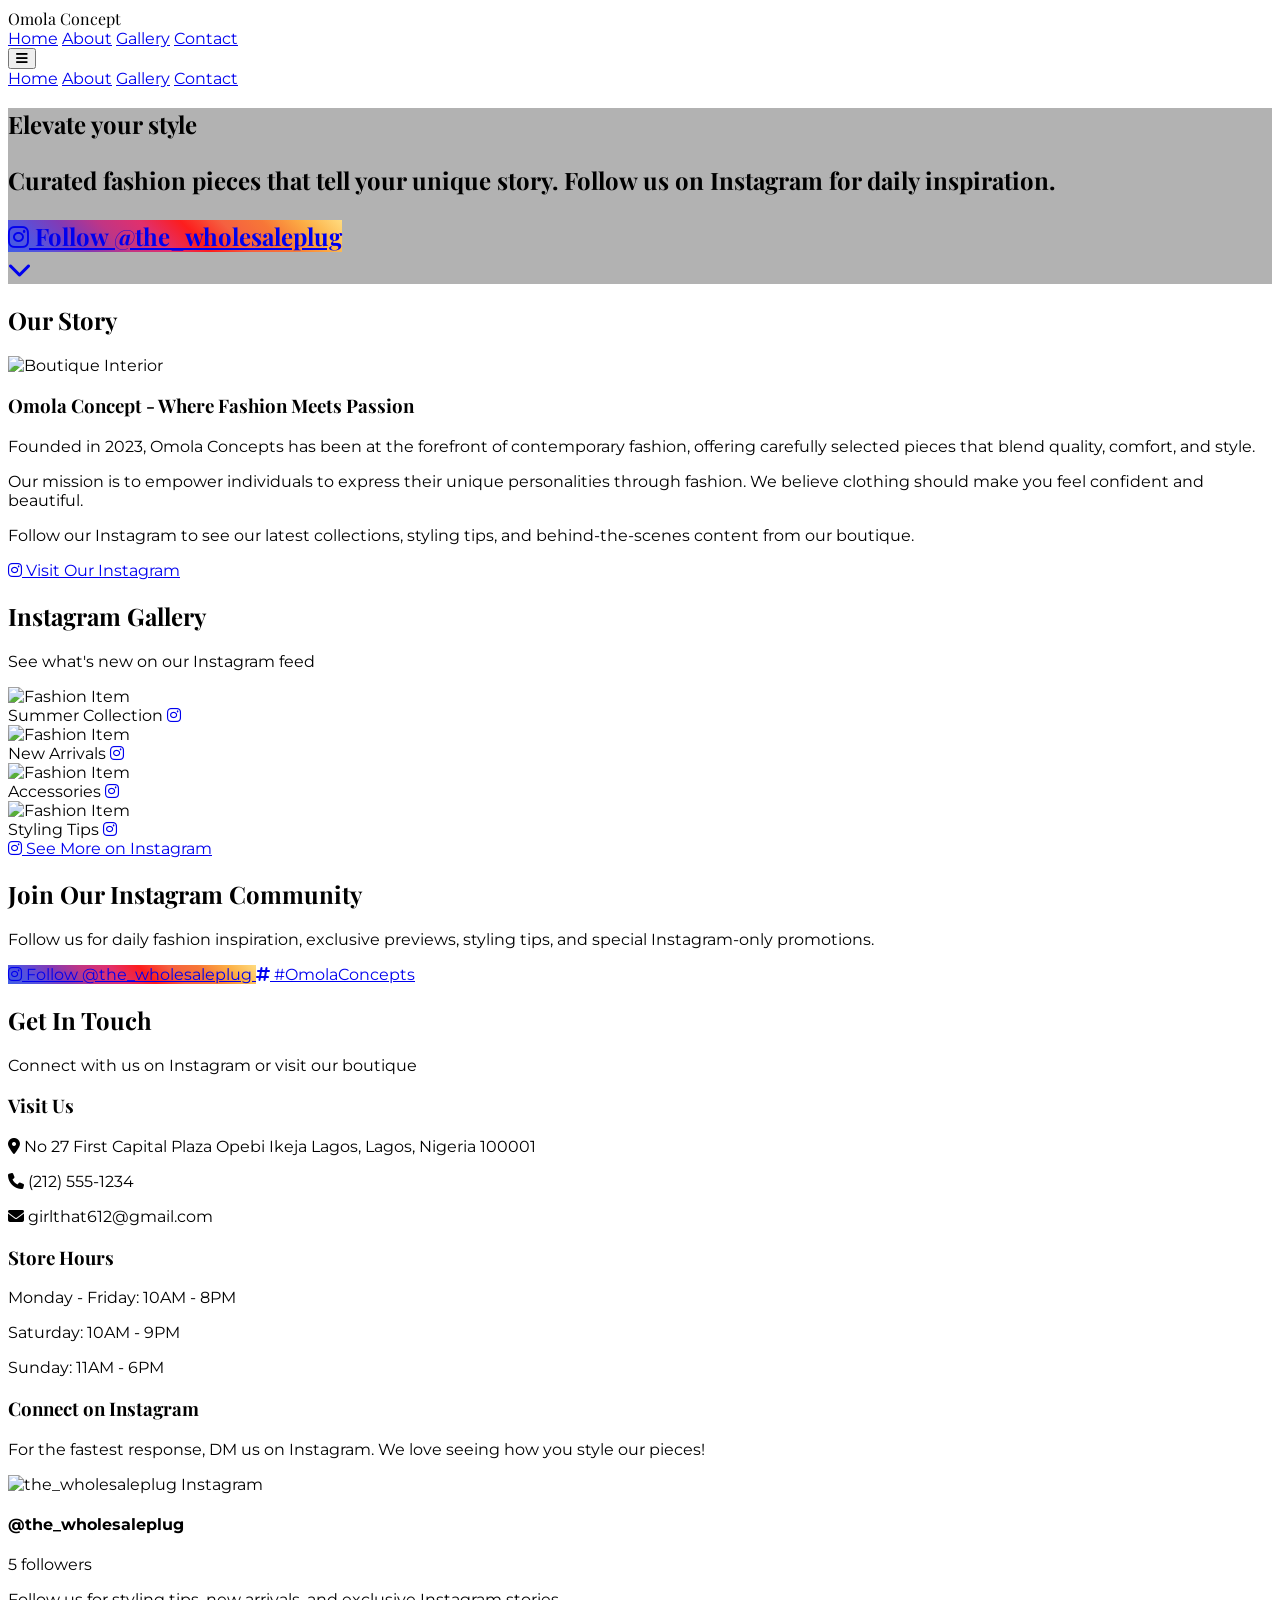
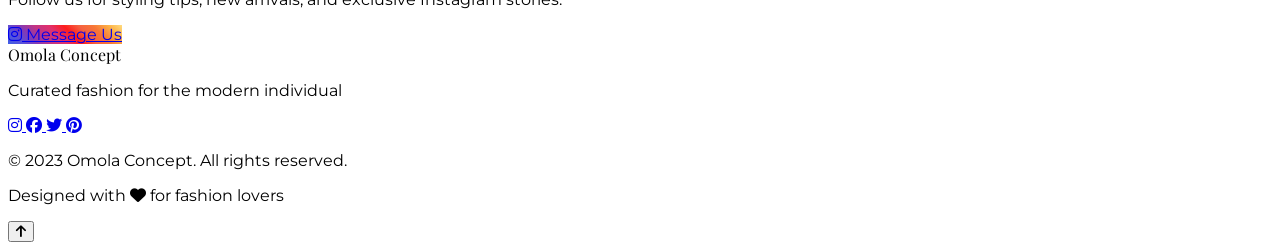
==== index.html @ a6a34a5b "Initial commit: Omola Concept website Moved from Iredia23/Project237, where it was stored as "Omola " ====
<!DOCTYPE html>
<html lang="en">
<head>
    <meta charset="UTF-8">
    <meta name="viewport" content="width=device-width, initial-scale=1.0">
    <title>Omola Concept | Fashion & Style</title>
    <script src="https://cdn.tailwindcss.com"></script>
    <link rel="stylesheet" href="https://cdnjs.cloudflare.com/ajax/libs/font-awesome/6.4.0/css/all.min.css">
    <style>
        @import url('https://fonts.googleapis.com/css2?family=Playfair+Display:wght@400;500;600;700&family=Montserrat:wght@300;400;500;600&display=swap');
        
        body {
            font-family: 'Montserrat', sans-serif;
            scroll-behavior: smooth;
        }
        
        .heading-font {
            font-family: 'Playfair Display', serif;
        }
        
        .hero-image {
            background-image: linear-gradient(rgba(0, 0, 0, 0.3), rgba(0, 0, 0, 0.3)), url('https://images.unsplash.com/photo-1483985988355-763728e1935b?ixlib=rb-4.0.3&ixid=M3wxMjA3fDB8MHxwaG90by1wYWdlfHx8fGVufDB8fHx8fA%3D%3D&auto=format&fit=crop&w=1470&q=80');
            background-size: cover;
            background-position: center;
            background-repeat: no-repeat;
        }
        
        .instagram-btn {
            background: linear-gradient(45deg, #405DE6, #5851DB, #833AB4, #C13584, #E1306C, #FD1D1D, #F56040, #F77737, #FCAF45, #FFDC80);
            transition: all 0.3s ease;
        }
        
        .instagram-btn:hover {
            transform: translateY(-3px);
            box-shadow: 0 10px 20px rgba(0, 0, 0, 0.2);
        }
        
        .gallery-item {
            transition: all 0.3s ease;
        }
        
        .gallery-item:hover {
            transform: scale(1.03);
        }
        
        .instagram-icon {
            animation: pulse 2s infinite;
        }
        
        @keyframes pulse {
            0% {
                transform: scale(1);
            }
            50% {
                transform: scale(1.1);
            }
            100% {
                transform: scale(1);
            }
        }
    </style>
</head>
<body class="bg-white text-gray-800">
    <!-- Navigation -->
    <nav class="fixed w-full bg-white shadow-md z-50">
        <div class="container mx-auto px-6 py-4">
            <div class="flex justify-between items-center">
                <div class="text-2xl font-bold heading-font text-pink-600">Omola Concept</div>
                <div class="hidden md:flex space-x-8">
                    <a href="#home" class="hover:text-pink-600 transition">Home</a>
                    <a href="#about" class="hover:text-pink-600 transition">About</a>
                    <a href="#gallery" class="hover:text-pink-600 transition">Gallery</a>
                    <a href="#contact" class="hover:text-pink-600 transition">Contact</a>
                </div>
                <div class="md:hidden">
                    <button id="menu-btn" class="text-gray-800 focus:outline-none">
                        <i class="fas fa-bars text-2xl"></i>
                    </button>
                </div>
            </div>
            <!-- Mobile Menu -->
            <div id="mobile-menu" class="hidden md:hidden mt-4">
                <a href="#home" class="block py-2 hover:text-pink-600 transition">Home</a>
                <a href="#about" class="block py-2 hover:text-pink-600 transition">About</a>
                <a href="#gallery" class="block py-2 hover:text-pink-600 transition">Gallery</a>
                <a href="#contact" class="block py-2 hover:text-pink-600 transition">Contact</a>
            </div>
        </div>
    </nav>

    <!-- Hero Section -->
    <section id="home" class="hero-image h-screen flex items-center justify-center text-white pt-16">
        <div class="container mx-auto px-6 text-center">
            <h1 class="heading-font text-4xl md:text-6xl font-bold mb-6">Elevate your style
            <p class="text-xl md:text-2xl mb-10 max-w-2xl mx-auto">Curated fashion pieces that tell your unique story. Follow us on Instagram for daily inspiration.</p>
            <a href="https://instagram.com/the_wholesaleplug" target="_blank" class="instagram-btn inline-block px-8 py-4 rounded-full text-white font-bold text-lg">
                <i class="fab fa-instagram mr-2 instagram-icon"></i> Follow @the_wholesaleplug
            </a>
            <div class="mt-16 animate-bounce">
                <a href="#about" class="text-white text-2xl"><i class="fas fa-chevron-down"></i></a>
            </div>
        </div>
    </section>

    <!-- About Section -->
    <section id="about" class="py-20 bg-gray-50">
        <div class="container mx-auto px-6">
            <div class="text-center mb-16">
                <h2 class="heading-font text-3xl md:text-4xl font-bold mb-4">Our Story</h2>
                <div class="w-20 h-1 bg-pink-600 mx-auto"></div>
            </div>
            <div class="flex flex-col md:flex-row items-center">
                <div class="md:w-1/2 mb-10 md:mb-0 md:pr-10">
                    <img src="https://images.unsplash.com/photo-1522335789203-aabd1fc54bc9?ixlib=rb-4.0.3&ixid=M3wxMjA3fDB8MHxwaG90by1wYWdlfHx8fGVufDB8fHx8fA%3D%3D&auto=format&fit=crop&w=1587&q=80" alt="Boutique Interior" class="rounded-lg shadow-xl w-full">
                </div>
                <div class="md:w-1/2">
                    <h3 class="heading-font text-2xl md:text-3xl font-bold mb-6">Omola Concept - Where Fashion Meets Passion</h3>
                    <p class="mb-6 text-gray-700">Founded in 2023, Omola Concepts has been at the forefront of contemporary fashion, offering carefully selected pieces that blend quality, comfort, and style.</p>
                    <p class="mb-6 text-gray-700">Our mission is to empower individuals to express their unique personalities through fashion. We believe clothing should make you feel confident and beautiful.</p>
                    <p class="mb-8 text-gray-700">Follow our Instagram to see our latest collections, styling tips, and behind-the-scenes content from our boutique.</p>
                    <a href="https://instagram.com/the_wholesaleplug" target="_blank" class="inline-block bg-pink-600 hover:bg-pink-700 text-white px-6 py-3 rounded-full transition">
                        <i class="fab fa-instagram mr-2"></i> Visit Our Instagram
                    </a>
                </div>
            </div>
        </div>
    </section>

    <!-- Instagram Gallery Section -->
    <section id="gallery" class="py-20 bg-white">
        <div class="container mx-auto px-6">
            <div class="text-center mb-16">
                <h2 class="heading-font text-3xl md:text-4xl font-bold mb-4">Instagram Gallery</h2>
                <p class="text-gray-600 mb-4">See what's new on our Instagram feed</p>
                <div class="w-20 h-1 bg-pink-600 mx-auto"></div>
            </div>
            <div class="grid grid-cols-1 sm:grid-cols-2 md:grid-cols-3 lg:grid-cols-4 gap-6">
                <!-- These would be replaced with actual Instagram feed via API in production -->
                <div class="gallery-item overflow-hidden rounded-lg shadow-md">
                    <img src="https://images.unsplash.com/photo-1490114538077-0a7f8cb49891?ixlib=rb-4.0.3&ixid=M3wxMjA3fDB8MHxwaG90by1wYWdlfHx8fGVufDB8fHx8fA%3D%3D&auto=format&fit=crop&w=1470&q=80" alt="Fashion Item" class="w-full h-64 object-cover">
                    <div class="p-4 bg-white">
                        <div class="flex justify-between items-center">
                            <span class="text-gray-600">Summer Collection</span>
                            <a href="https://instagram.com/the_wholesaleplug" target="_blank" class="text-pink-600 hover:text-pink-800"><i class="fab fa-instagram"></i></a>
                        </div>
                    </div>
                </div>
                <div class="gallery-item overflow-hidden rounded-lg shadow-md">
                    <img src="https://images.unsplash.com/photo-1525507119028-ed4c629a60a3?ixlib=rb-4.0.3&ixid=M3wxMjA3fDB8MHxwaG90by1wYWdlfHx8fGVufDB8fHx8fA%3D%3D&auto=format&fit=crop&w=1470&q=80" alt="Fashion Item" class="w-full h-64 object-cover">
                    <div class="p-4 bg-white">
                        <div class="flex justify-between items-center">
                            <span class="text-gray-600">New Arrivals</span>
                            <a href="https://instagram.com/the_wholesaleplug" target="_blank" class="text-pink-600 hover:text-pink-800"><i class="fab fa-instagram"></i></a>
                        </div>
                    </div>
                </div>
                <div class="gallery-item overflow-hidden rounded-lg shadow-md">
                    <img src="https://images.unsplash.com/photo-1551232864-3f0890e580d9?ixlib=rb-4.0.3&ixid=M3wxMjA3fDB8MHxwaG90by1wYWdlfHx8fGVufDB8fHx8fA%3D%3D&auto=format&fit=crop&w=687&q=80" alt="Fashion Item" class="w-full h-64 object-cover">
                    <div class="p-4 bg-white">
                        <div class="flex justify-between items-center">
                            <span class="text-gray-600">Accessories</span>
                            <a href="https://instagram.com/the_wholesaleplug" target="_blank" class="text-pink-600 hover:text-pink-800"><i class="fab fa-instagram"></i></a>
                        </div>
                    </div>
                </div>
                <div class="gallery-item overflow-hidden rounded-lg shadow-md">
                    <img src="https://images.unsplash.com/photo-1554412933-514a83d2f3c8?ixlib=rb-4.0.3&ixid=M3wxMjA3fDB8MHxwaG90by1wYWdlfHx8fGVufDB8fHx8fA%3D%3D&auto=format&fit=crop&w=1472&q=80" alt="Fashion Item" class="w-full h-64 object-cover">
                    <div class="p-4 bg-white">
                        <div class="flex justify-between items-center">
                            <span class="text-gray-600">Styling Tips</span>
                            <a href="https://instagram.com/the_wholesaleplug" target="_blank" class="text-pink-600 hover:text-pink-800"><i class="fab fa-instagram"></i></a>
                        </div>
                    </div>
                </div>
            </div>
            <div class="text-center mt-12">
                <a href="https://instagram.com/the_wholesaleplug" target="_blank" class="inline-block bg-black hover:bg-gray-800 text-white px-8 py-4 rounded-full text-lg font-bold transition">
                    <i class="fab fa-instagram mr-2"></i> See More on Instagram
                </a>
            </div>
        </div>
    </section>

    <!-- Instagram CTA Section -->
    <section class="py-20 bg-gradient-to-r from-pink-500 to-purple-600 text-white">
        <div class="container mx-auto px-6 text-center">
            <div class="max-w-3xl mx-auto">
                <h2 class="heading-font text-3xl md:text-4xl font-bold mb-6">Join Our Instagram Community</h2>
                <p class="text-xl mb-10">Follow us for daily fashion inspiration, exclusive previews, styling tips, and special Instagram-only promotions.</p>
                <div class="flex flex-col sm:flex-row justify-center space-y-4 sm:space-y-0 sm:space-x-6">
                    <a href="https://instagram.com/the_wholesaleplug" target="_blank" class="instagram-btn inline-block px-8 py-4 rounded-full text-white font-bold text-lg">
                        <i class="fab fa-instagram mr-2"></i> Follow @the_wholesaleplug
                    </a>
                    <a href="https://instagram.com/the_wholesaleplug" target="_blank" class="bg-white hover:bg-gray-100 text-pink-600 px-8 py-4 rounded-full font-bold text-lg transition">
                        <i class="fas fa-hashtag mr-2"></i> #OmolaConcepts
                    </a>
                </div>
            </div>
        </div>
    </section>

    <!-- Contact Section -->
    <section id="contact" class="py-20 bg-gray-50">
        <div class="container mx-auto px-6">
            <div class="text-center mb-16">
                <h2 class="heading-font text-3xl md:text-4xl font-bold mb-4">Get In Touch</h2>
                <p class="text-gray-600 mb-4">Connect with us on Instagram or visit our boutique</p>
                <div class="w-20 h-1 bg-pink-600 mx-auto"></div>
            </div>
            <div class="flex flex-col md:flex-row">
                <div class="md:w-1/2 mb-10 md:mb-0 md:pr-10">
                    <h3 class="heading-font text-2xl font-bold mb-6">Visit Us</h3>
                    <p class="mb-6 text-gray-700"><i class="fas fa-map-marker-alt mr-3 text-pink-600"></i> No 27 First Capital Plaza Opebi Ikeja Lagos, Lagos, Nigeria 100001</p>
                    <p class="mb-6 text-gray-700"><i class="fas fa-phone mr-3 text-pink-600"></i> (212) 555-1234</p>
                    <p class="mb-6 text-gray-700"><i class="fas fa-envelope mr-3 text-pink-600"></i> girlthat612@gmail.com</p>
                    <h3 class="heading-font text-2xl font-bold mb-6 mt-10">Store Hours</h3>
                    <p class="mb-2 text-gray-700">Monday - Friday: 10AM - 8PM</p>
                    <p class="mb-2 text-gray-700">Saturday: 10AM - 9PM</p>
                    <p class="text-gray-700">Sunday: 11AM - 6PM</p>
                </div>
                <div class="md:w-1/2">
                    <h3 class="heading-font text-2xl font-bold mb-6">Connect on Instagram</h3>
                    <p class="mb-6 text-gray-700">For the fastest response, DM us on Instagram. We love seeing how you style our pieces!</p>
                    <div class="bg-white p-6 rounded-lg shadow-md">
                        <div class="flex items-center mb-6">
                            <div class="w-16 h-16 rounded-full overflow-hidden border-2 border-pink-600">
                                <img src="https://images.unsplash.com/photo-1529626455594-4ff0802cfb7e?ixlib=rb-4.0.3&ixid=M3wxMjA3fDB8MHxwaG90by1wYWdlfHx8fGVufDB8fHx8fA%3D%3D&auto=format&fit=crop&w=687&q=80" alt="the_wholesaleplug Instagram" class="w-full h-full object-cover">
                            </div>
                            <div class="ml-4">
                                <h4 class="font-bold">@the_wholesaleplug</h4>
                                <p class="text-gray-600 text-sm">5 followers</p>
                            </div>
                        </div>
                        <p class="mb-6 text-gray-700">Follow us for styling tips, new arrivals, and exclusive Instagram stories.</p>
                        <a href="https://instagram.com/the_wholesaleplug" target="_blank" class="block text-center instagram-btn px-6 py-3 rounded-full text-white font-bold">
                            <i class="fab fa-instagram mr-2"></i> Message Us
                        </a>
                    </div>
                </div>
            </div>
        </div>
    </section>

    <!-- Footer -->
    <footer class="bg-gray-900 text-white py-12">
        <div class="container mx-auto px-6">
            <div class="flex flex-col md:flex-row justify-between items-center">
                <div class="mb-6 md:mb-0">
                    <div class="text-2xl font-bold heading-font text-pink-400 mb-2">Omola Concept</div>
                    <p class="text-gray-400">Curated fashion for the modern individual</p>
                </div>
                <div class="flex space-x-6 mb-6 md:mb-0">
                    <a href="https://instagram.com/belleboutique" target="_blank" class="text-2xl text-pink-400 hover:text-pink-300 transition">
                        <i class="fab fa-instagram"></i>
                    </a>
                    <a href="#" class="text-2xl text-gray-400 hover:text-white transition">
                        <i class="fab fa-facebook"></i>
                    </a>
                    <a href="#" class="text-2xl text-gray-400 hover:text-white transition">
                        <i class="fab fa-twitter"></i>
                    </a>
                    <a href="#" class="text-2xl text-gray-400 hover:text-white transition">
                        <i class="fab fa-pinterest"></i>
                    </a>
                </div>
                <div class="text-center md:text-right">
                    <p class="text-gray-400 mb-2">© 2023 Omola Concept. All rights reserved.</p>
                    <p class="text-gray-400 text-sm">Designed with <i class="fas fa-heart text-pink-400"></i> for fashion lovers</p>
                </div>
            </div>
        </div>
    </footer>

    <!-- Back to Top Button -->
    <button id="back-to-top" class="fixed bottom-8 right-8 bg-pink-600 text-white w-12 h-12 rounded-full shadow-lg hidden">
        <i class="fas fa-arrow-up"></i>
    </button>

    <script>
        // Mobile Menu Toggle
        const menuBtn = document.getElementById('menu-btn');
        const mobileMenu = document.getElementById('mobile-menu');
        
        menuBtn.addEventListener('click', () => {
            mobileMenu.classList.toggle('hidden');
        });
        
        // Back to Top Button
        const backToTopBtn = document.getElementById('back-to-top');
        
        window.addEventListener('scroll', () => {
            if (window.pageYOffset > 300) {
                backToTopBtn.classList.remove('hidden');
            } else {
                backToTopBtn.classList.add('hidden');
            }
        });
        
        backToTopBtn.addEventListener('click', () => {
            window.scrollTo({
                top: 0,
                behavior: 'smooth'
            });
        });
        
        // Smooth scrolling for navigation links
        document.querySelectorAll('a[href^="#"]').forEach(anchor => {
            anchor.addEventListener('click', function(e) {
                e.preventDefault();
                
                const targetId = this.getAttribute('href');
                const targetElement = document.querySelector(targetId);
                
                if (targetElement) {
                    window.scrollTo({
                        top: targetElement.offsetTop - 80,
                        behavior: 'smooth'
                    });
                    
                    // Close mobile menu if open
                    if (!mobileMenu.classList.contains('hidden')) {
                        mobileMenu.classList.add('hidden');
                    }
                }
            });
        });
        
        // Instagram button animation on hover
        const instagramBtns = document.querySelectorAll('.instagram-btn');
        
        instagramBtns.forEach(btn => {
            btn.addEventListener('mouseenter', () => {
                btn.querySelector('i').classList.add('animate-pulse');
            });
            
            btn.addEventListener('mouseleave', () => {
                btn.querySelector('i').classList.remove('animate-pulse');
            });
        });
    </script>
</body>
</html>
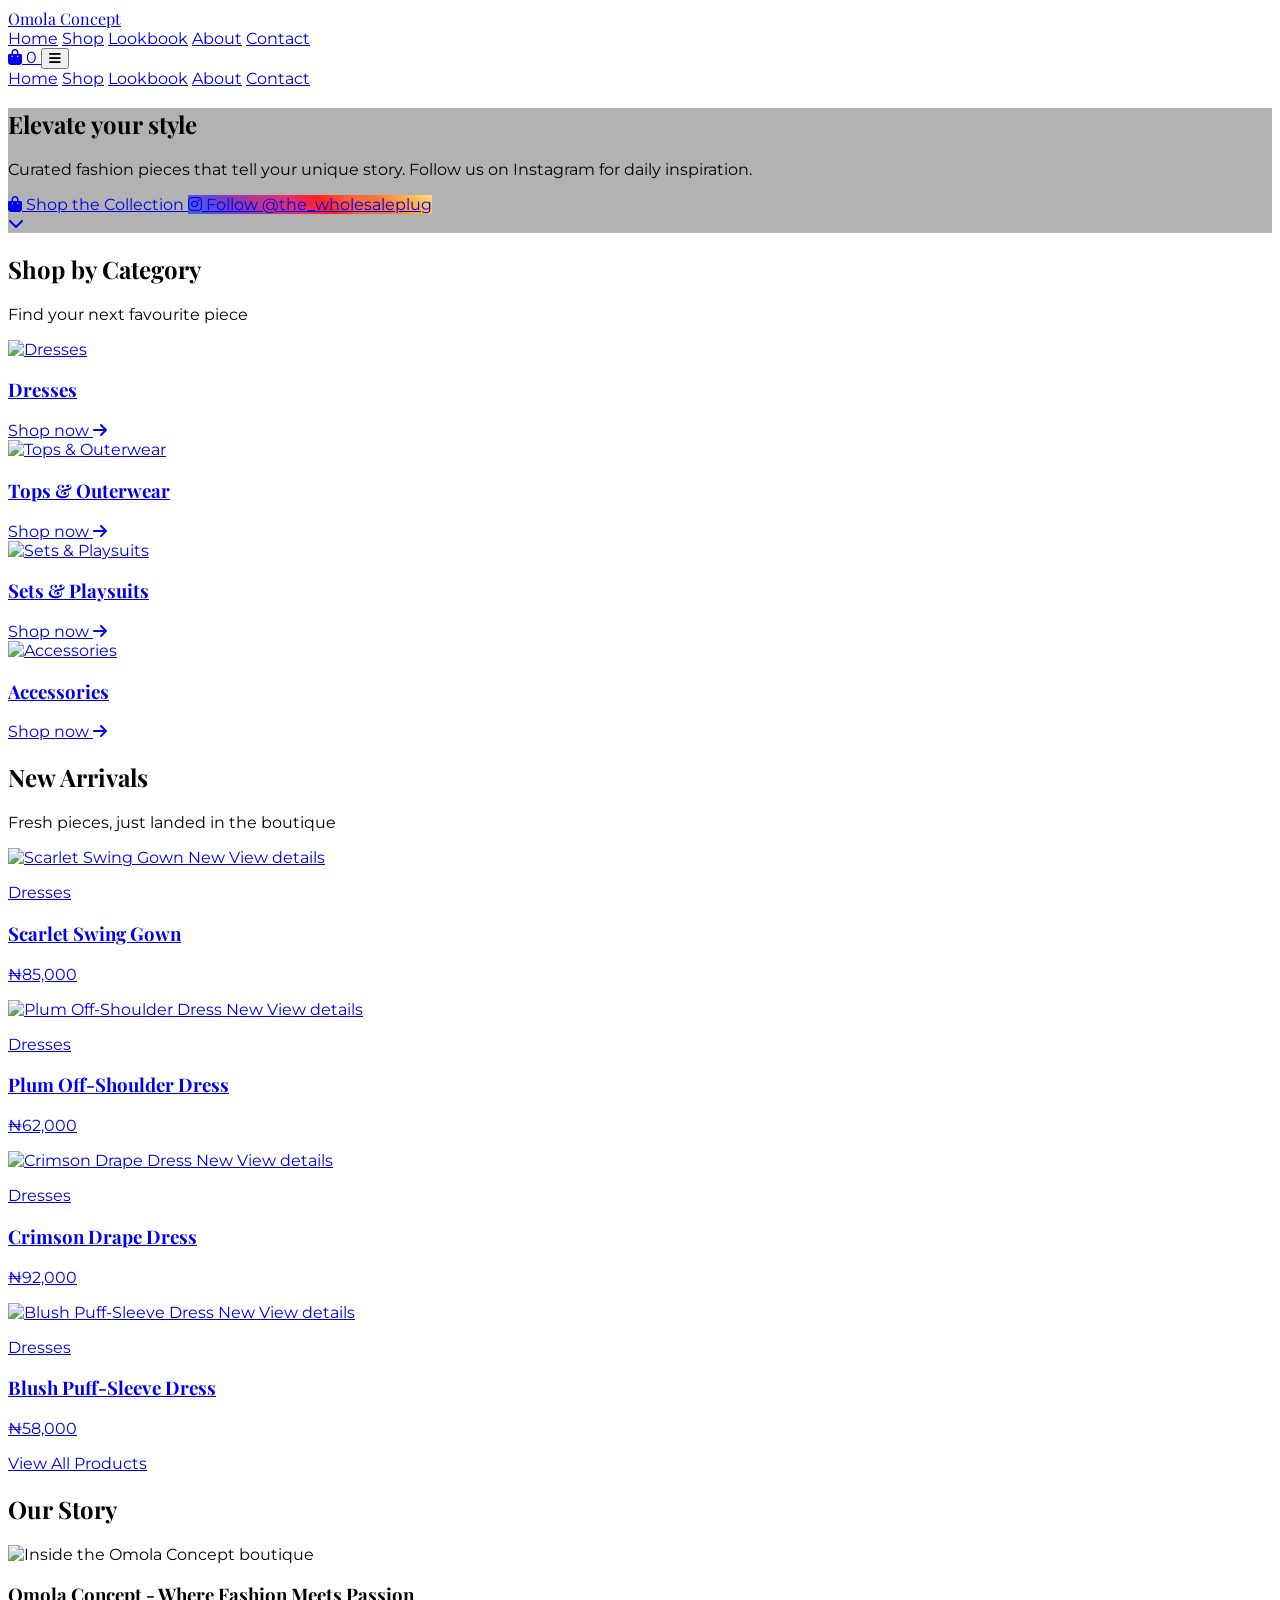
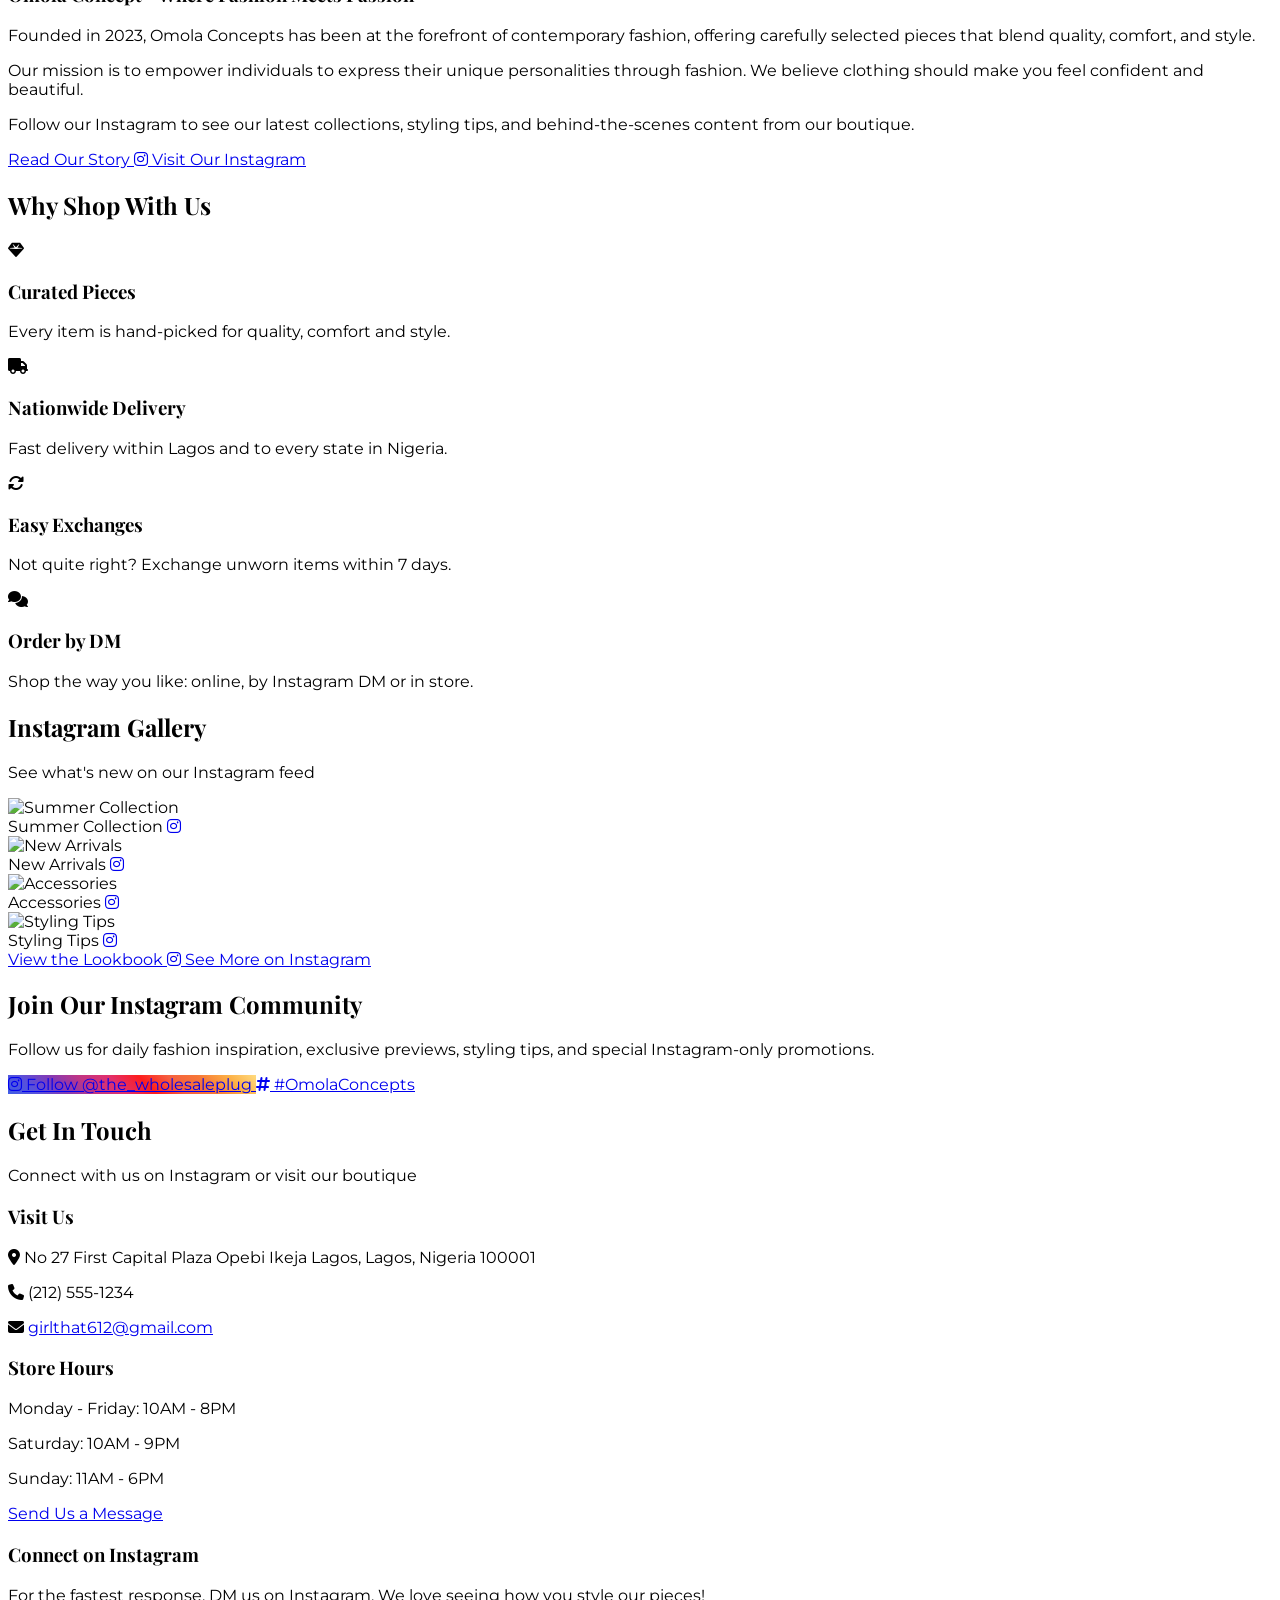
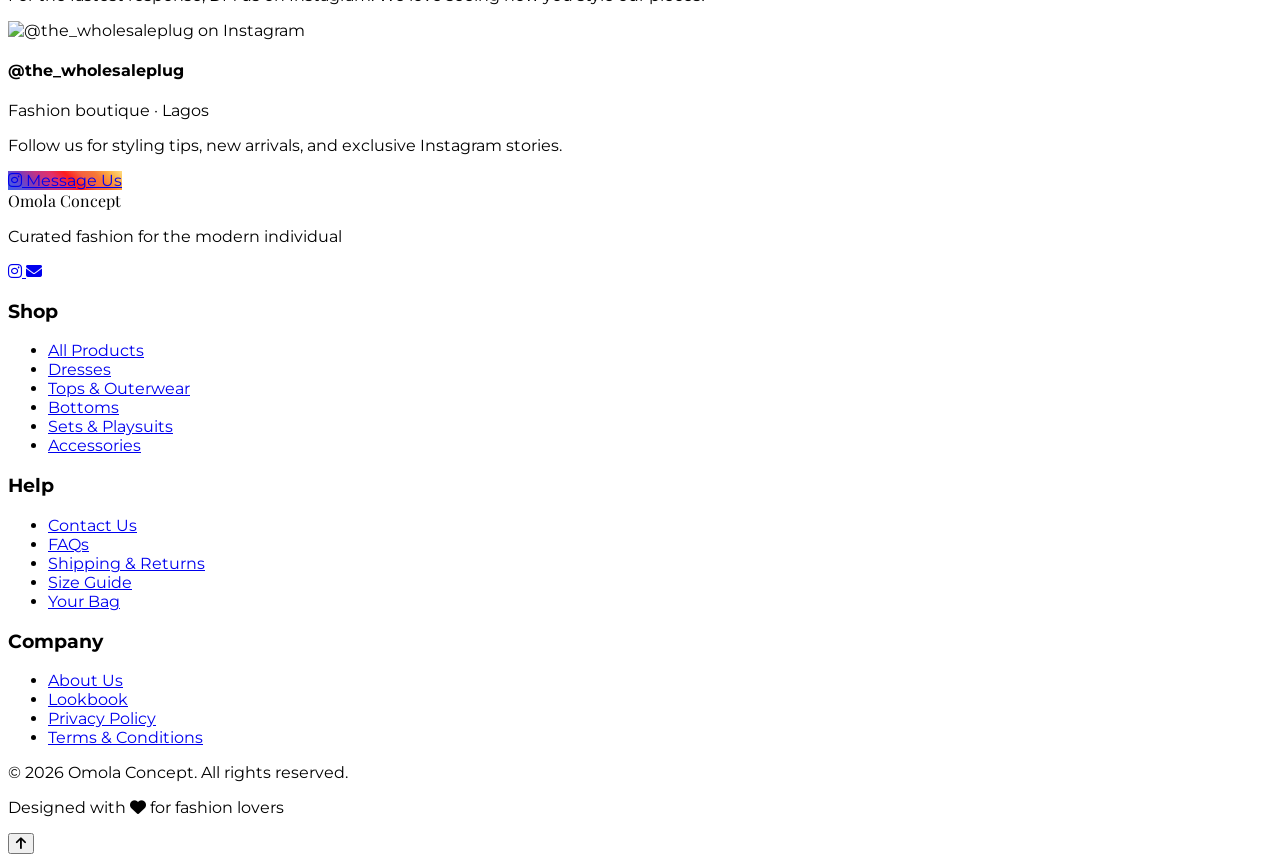
==== commit b735c97d: "Build the full Omola Concept website Expand the single landing page into a complete boutique website" ====
--- a/index.html
+++ b/index.html
@@ -3,87 +3,52 @@
 <head>
     <meta charset="UTF-8">
     <meta name="viewport" content="width=device-width, initial-scale=1.0">
-    <title>Omola Concept | Fashion & Style</title>
+    <title>Omola Concept | Fashion &amp; Style</title>
+    <meta name="description" content="Omola Concept is a Lagos fashion boutique offering curated dresses, tops, sets and accessories. Shop online, by Instagram DM or in store.">
+    <meta property="og:type" content="website">
+    <meta property="og:site_name" content="Omola Concept">
+    <meta property="og:title" content="Omola Concept | Fashion &amp; Style">
+    <meta property="og:description" content="Omola Concept is a Lagos fashion boutique offering curated dresses, tops, sets and accessories. Shop online, by Instagram DM or in store.">
+    <meta property="og:image" content="https://images.unsplash.com/photo-1483985988355-763728e1935b?ixlib=rb-4.0.3&auto=format&fit=crop&w=1200&q=80">
+    <meta name="theme-color" content="#db2777">
+    <link rel="icon" href="assets/img/favicon.svg" type="image/svg+xml">
     <script src="https://cdn.tailwindcss.com"></script>
     <link rel="stylesheet" href="https://cdnjs.cloudflare.com/ajax/libs/font-awesome/6.4.0/css/all.min.css">
-    <style>
-        @import url('https://fonts.googleapis.com/css2?family=Playfair+Display:wght@400;500;600;700&family=Montserrat:wght@300;400;500;600&display=swap');
-        
-        body {
-            font-family: 'Montserrat', sans-serif;
-            scroll-behavior: smooth;
-        }
-        
-        .heading-font {
-            font-family: 'Playfair Display', serif;
-        }
-        
-        .hero-image {
-            background-image: linear-gradient(rgba(0, 0, 0, 0.3), rgba(0, 0, 0, 0.3)), url('https://images.unsplash.com/photo-1483985988355-763728e1935b?ixlib=rb-4.0.3&ixid=M3wxMjA3fDB8MHxwaG90by1wYWdlfHx8fGVufDB8fHx8fA%3D%3D&auto=format&fit=crop&w=1470&q=80');
-            background-size: cover;
-            background-position: center;
-            background-repeat: no-repeat;
-        }
-        
-        .instagram-btn {
-            background: linear-gradient(45deg, #405DE6, #5851DB, #833AB4, #C13584, #E1306C, #FD1D1D, #F56040, #F77737, #FCAF45, #FFDC80);
-            transition: all 0.3s ease;
-        }
-        
-        .instagram-btn:hover {
-            transform: translateY(-3px);
-            box-shadow: 0 10px 20px rgba(0, 0, 0, 0.2);
-        }
-        
-        .gallery-item {
-            transition: all 0.3s ease;
-        }
-        
-        .gallery-item:hover {
-            transform: scale(1.03);
-        }
-        
-        .instagram-icon {
-            animation: pulse 2s infinite;
-        }
-        
-        @keyframes pulse {
-            0% {
-                transform: scale(1);
-            }
-            50% {
-                transform: scale(1.1);
-            }
-            100% {
-                transform: scale(1);
-            }
-        }
-    </style>
+    <link rel="preconnect" href="https://fonts.googleapis.com">
+    <link rel="preconnect" href="https://fonts.gstatic.com" crossorigin>
+    <link rel="stylesheet" href="https://fonts.googleapis.com/css2?family=Playfair+Display:wght@400;500;600;700&family=Montserrat:wght@300;400;500;600&display=swap">
+    <link rel="stylesheet" href="assets/css/styles.css">
 </head>
 <body class="bg-white text-gray-800">
     <!-- Navigation -->
     <nav class="fixed w-full bg-white shadow-md z-50">
         <div class="container mx-auto px-6 py-4">
             <div class="flex justify-between items-center">
-                <div class="text-2xl font-bold heading-font text-pink-600">Omola Concept</div>
+                <a href="index.html" class="text-2xl font-bold heading-font text-pink-600">Omola Concept</a>
                 <div class="hidden md:flex space-x-8">
-                    <a href="#home" class="hover:text-pink-600 transition">Home</a>
-                    <a href="#about" class="hover:text-pink-600 transition">About</a>
-                    <a href="#gallery" class="hover:text-pink-600 transition">Gallery</a>
-                    <a href="#contact" class="hover:text-pink-600 transition">Contact</a>
-                </div>
-                <div class="md:hidden">
-                    <button id="menu-btn" class="text-gray-800 focus:outline-none">
+                    <a href="index.html" class="text-pink-600 font-semibold transition" aria-current="page">Home</a>
+                    <a href="shop.html" class="hover:text-pink-600 transition">Shop</a>
+                    <a href="lookbook.html" class="hover:text-pink-600 transition">Lookbook</a>
+                    <a href="about.html" class="hover:text-pink-600 transition">About</a>
+                    <a href="contact.html" class="hover:text-pink-600 transition">Contact</a>
+                </div>
+                <div class="flex items-center space-x-6">
+                    <a href="cart.html" class="relative hover:text-pink-600 transition" aria-label="Shopping bag">
+                        <i class="fas fa-shopping-bag text-xl"></i>
+                        <span data-bag-count class="hidden absolute -top-2 -right-3 bg-pink-600 text-white text-xs font-semibold w-5 h-5 rounded-full flex items-center justify-center">0</span>
+                    </a>
+                    <button id="menu-btn" class="md:hidden text-gray-800 focus:outline-none" aria-label="Open menu" aria-controls="mobile-menu" aria-expanded="false">
                         <i class="fas fa-bars text-2xl"></i>
                     </button>
                 </div>
             </div>
             <!-- Mobile Menu -->
             <div id="mobile-menu" class="hidden md:hidden mt-4">
-                <a href="#home" class="block py-2 hover:text-pink-600 transition">Home</a>
-                <a href="#about" class="block py-2 hover:text-pink-600 transition">About</a>
-                <a href="#gallery" class="block py-2 hover:text-pink-600 transition">Gallery</a>
-                <a href="#contact" class="block py-2 hover:text-pink-600 transition">Contact</a>
+                <a href="index.html" class="block py-2 text-pink-600 font-semibold transition" aria-current="page">Home</a>
+                <a href="shop.html" class="block py-2 hover:text-pink-600 transition">Shop</a>
+                <a href="lookbook.html" class="block py-2 hover:text-pink-600 transition">Lookbook</a>
+                <a href="about.html" class="block py-2 hover:text-pink-600 transition">About</a>
+                <a href="contact.html" class="block py-2 hover:text-pink-600 transition">Contact</a>
             </div>
         </div>
     </nav>
@@ -91,19 +56,88 @@
     <!-- Hero Section -->
     <section id="home" class="hero-image h-screen flex items-center justify-center text-white pt-16">
         <div class="container mx-auto px-6 text-center">
-            <h1 class="heading-font text-4xl md:text-6xl font-bold mb-6">Elevate your style
+            <h1 class="heading-font text-4xl md:text-6xl font-bold mb-6">Elevate your style</h1>
             <p class="text-xl md:text-2xl mb-10 max-w-2xl mx-auto">Curated fashion pieces that tell your unique story. Follow us on Instagram for daily inspiration.</p>
-            <a href="https://instagram.com/the_wholesaleplug" target="_blank" class="instagram-btn inline-block px-8 py-4 rounded-full text-white font-bold text-lg">
-                <i class="fab fa-instagram mr-2 instagram-icon"></i> Follow @the_wholesaleplug
-            </a>
+            <div class="flex flex-col sm:flex-row justify-center items-center gap-4">
+                <a href="shop.html" class="inline-block bg-white text-pink-600 hover:bg-gray-100 px-8 py-4 rounded-full font-bold text-lg transition">
+                    <i class="fas fa-shopping-bag mr-2"></i> Shop the Collection
+                </a>
+                <a href="https://instagram.com/the_wholesaleplug" target="_blank" rel="noopener" class="instagram-btn inline-block px-8 py-4 rounded-full text-white font-bold text-lg">
+                    <i class="fab fa-instagram mr-2 instagram-icon"></i> Follow @the_wholesaleplug
+                </a>
+            </div>
             <div class="mt-16 animate-bounce">
-                <a href="#about" class="text-white text-2xl"><i class="fas fa-chevron-down"></i></a>
+                <a href="#categories" class="text-white text-2xl" aria-label="Scroll down"><i class="fas fa-chevron-down"></i></a>
+            </div>
+        </div>
+    </section>
+
+    <!-- Shop by Category -->
+    <section id="categories" class="py-20 bg-white">
+        <div class="container mx-auto px-6">
+            <div class="text-center mb-16">
+                <h2 class="heading-font text-3xl md:text-4xl font-bold mb-4">Shop by Category</h2>
+                <p class="text-gray-600 mb-4">Find your next favourite piece</p>
+                <div class="w-20 h-1 bg-pink-600 mx-auto"></div>
+            </div>
+            <div class="grid grid-cols-1 sm:grid-cols-2 lg:grid-cols-4 gap-6">
+                <a href="shop.html?category=dresses" class="gallery-item group relative block overflow-hidden rounded-lg shadow-md h-96">
+                    <img src="https://images.unsplash.com/photo-1595777457583-95e059d581b8?ixlib=rb-4.0.3&auto=format&fit=crop&w=700&q=80" alt="Dresses" class="absolute inset-0 w-full h-full object-cover" loading="lazy">
+                    <div class="absolute inset-0 bg-gradient-to-t from-black/70 via-black/10 to-transparent"></div>
+                    <div class="absolute bottom-0 left-0 right-0 p-6 text-white">
+                        <h3 class="heading-font text-2xl font-bold mb-1">Dresses</h3>
+                        <span class="text-sm uppercase tracking-widest group-hover:text-pink-300 transition">Shop now <i class="fas fa-arrow-right ml-1"></i></span>
+                    </div>
+                </a>
+                <a href="shop.html?category=tops" class="gallery-item group relative block overflow-hidden rounded-lg shadow-md h-96">
+                    <img src="https://images.unsplash.com/photo-1564257631407-4deb1f99d992?ixlib=rb-4.0.3&auto=format&fit=crop&w=700&q=80" alt="Tops &amp; Outerwear" class="absolute inset-0 w-full h-full object-cover" loading="lazy">
+                    <div class="absolute inset-0 bg-gradient-to-t from-black/70 via-black/10 to-transparent"></div>
+                    <div class="absolute bottom-0 left-0 right-0 p-6 text-white">
+                        <h3 class="heading-font text-2xl font-bold mb-1">Tops &amp; Outerwear</h3>
+                        <span class="text-sm uppercase tracking-widest group-hover:text-pink-300 transition">Shop now <i class="fas fa-arrow-right ml-1"></i></span>
+                    </div>
+                </a>
+                <a href="shop.html?category=sets" class="gallery-item group relative block overflow-hidden rounded-lg shadow-md h-96">
+                    <img src="https://images.unsplash.com/photo-1515886657613-9f3515b0c78f?ixlib=rb-4.0.3&auto=format&fit=crop&w=700&q=80" alt="Sets &amp; Playsuits" class="absolute inset-0 w-full h-full object-cover" loading="lazy">
+                    <div class="absolute inset-0 bg-gradient-to-t from-black/70 via-black/10 to-transparent"></div>
+                    <div class="absolute bottom-0 left-0 right-0 p-6 text-white">
+                        <h3 class="heading-font text-2xl font-bold mb-1">Sets &amp; Playsuits</h3>
+                        <span class="text-sm uppercase tracking-widest group-hover:text-pink-300 transition">Shop now <i class="fas fa-arrow-right ml-1"></i></span>
+                    </div>
+                </a>
+                <a href="shop.html?category=accessories" class="gallery-item group relative block overflow-hidden rounded-lg shadow-md h-96">
+                    <img src="https://images.unsplash.com/photo-1584917865442-de89df76afd3?ixlib=rb-4.0.3&auto=format&fit=crop&w=700&q=80" alt="Accessories" class="absolute inset-0 w-full h-full object-cover" loading="lazy">
+                    <div class="absolute inset-0 bg-gradient-to-t from-black/70 via-black/10 to-transparent"></div>
+                    <div class="absolute bottom-0 left-0 right-0 p-6 text-white">
+                        <h3 class="heading-font text-2xl font-bold mb-1">Accessories</h3>
+                        <span class="text-sm uppercase tracking-widest group-hover:text-pink-300 transition">Shop now <i class="fas fa-arrow-right ml-1"></i></span>
+                    </div>
+                </a>
+            </div>
+        </div>
+    </section>
+
+    <!-- New Arrivals -->
+    <section id="new-arrivals" class="py-20 bg-gray-50">
+        <div class="container mx-auto px-6">
+            <div class="text-center mb-16">
+                <h2 class="heading-font text-3xl md:text-4xl font-bold mb-4">New Arrivals</h2>
+                <p class="text-gray-600 mb-4">Fresh pieces, just landed in the boutique</p>
+                <div class="w-20 h-1 bg-pink-600 mx-auto"></div>
+            </div>
+            <div id="new-arrivals-grid" class="grid grid-cols-1 sm:grid-cols-2 lg:grid-cols-4 gap-8">
+                <noscript><p class="col-span-full text-center text-gray-600">Turn on JavaScript to see our latest pieces, or <a href="https://instagram.com/the_wholesaleplug" class="text-pink-600 underline">view them on Instagram</a>.</p></noscript>
+            </div>
+            <div class="text-center mt-12">
+                <a href="shop.html" class="inline-block bg-black hover:bg-gray-800 text-white px-8 py-4 rounded-full text-lg font-bold transition">
+                    View All Products
+                </a>
             </div>
         </div>
     </section>
 
     <!-- About Section -->
-    <section id="about" class="py-20 bg-gray-50">
+    <section id="about" class="py-20 bg-white">
         <div class="container mx-auto px-6">
             <div class="text-center mb-16">
                 <h2 class="heading-font text-3xl md:text-4xl font-bold mb-4">Our Story</h2>
@@ -111,16 +145,61 @@
             </div>
             <div class="flex flex-col md:flex-row items-center">
                 <div class="md:w-1/2 mb-10 md:mb-0 md:pr-10">
-                    <img src="https://images.unsplash.com/photo-1522335789203-aabd1fc54bc9?ixlib=rb-4.0.3&ixid=M3wxMjA3fDB8MHxwaG90by1wYWdlfHx8fGVufDB8fHx8fA%3D%3D&auto=format&fit=crop&w=1587&q=80" alt="Boutique Interior" class="rounded-lg shadow-xl w-full">
+                    <img src="https://images.unsplash.com/photo-1441984904996-e0b6ba687e04?ixlib=rb-4.0.3&auto=format&fit=crop&w=1200&q=80" alt="Inside the Omola Concept boutique" class="rounded-lg shadow-xl w-full" loading="lazy">
                 </div>
                 <div class="md:w-1/2">
                     <h3 class="heading-font text-2xl md:text-3xl font-bold mb-6">Omola Concept - Where Fashion Meets Passion</h3>
                     <p class="mb-6 text-gray-700">Founded in 2023, Omola Concepts has been at the forefront of contemporary fashion, offering carefully selected pieces that blend quality, comfort, and style.</p>
                     <p class="mb-6 text-gray-700">Our mission is to empower individuals to express their unique personalities through fashion. We believe clothing should make you feel confident and beautiful.</p>
                     <p class="mb-8 text-gray-700">Follow our Instagram to see our latest collections, styling tips, and behind-the-scenes content from our boutique.</p>
-                    <a href="https://instagram.com/the_wholesaleplug" target="_blank" class="inline-block bg-pink-600 hover:bg-pink-700 text-white px-6 py-3 rounded-full transition">
-                        <i class="fab fa-instagram mr-2"></i> Visit Our Instagram
-                    </a>
+                    <div class="flex flex-wrap gap-4">
+                        <a href="about.html" class="inline-block bg-pink-600 hover:bg-pink-700 text-white px-6 py-3 rounded-full transition">
+                            Read Our Story
+                        </a>
+                        <a href="https://instagram.com/the_wholesaleplug" target="_blank" rel="noopener" class="inline-block border border-pink-600 text-pink-600 hover:bg-pink-50 px-6 py-3 rounded-full transition">
+                            <i class="fab fa-instagram mr-2"></i> Visit Our Instagram
+                        </a>
+                    </div>
+                </div>
+            </div>
+        </div>
+    </section>
+
+    <!-- Why Shop With Us -->
+    <section class="py-20 bg-gray-50">
+        <div class="container mx-auto px-6">
+            <div class="text-center mb-16">
+                <h2 class="heading-font text-3xl md:text-4xl font-bold mb-4">Why Shop With Us</h2>
+                <div class="w-20 h-1 bg-pink-600 mx-auto"></div>
+            </div>
+            <div class="grid grid-cols-1 sm:grid-cols-2 lg:grid-cols-4 gap-8">
+                <div class="text-center p-6">
+                    <div class="w-16 h-16 mx-auto mb-6 rounded-full bg-pink-100 text-pink-600 flex items-center justify-center text-2xl">
+                        <i class="fas fa-gem"></i>
+                    </div>
+                    <h3 class="heading-font text-xl font-bold mb-2">Curated Pieces</h3>
+                    <p class="text-gray-600">Every item is hand-picked for quality, comfort and style.</p>
+                </div>
+                <div class="text-center p-6">
+                    <div class="w-16 h-16 mx-auto mb-6 rounded-full bg-pink-100 text-pink-600 flex items-center justify-center text-2xl">
+                        <i class="fas fa-truck"></i>
+                    </div>
+                    <h3 class="heading-font text-xl font-bold mb-2">Nationwide Delivery</h3>
+                    <p class="text-gray-600">Fast delivery within Lagos and to every state in Nigeria.</p>
+                </div>
+                <div class="text-center p-6">
+                    <div class="w-16 h-16 mx-auto mb-6 rounded-full bg-pink-100 text-pink-600 flex items-center justify-center text-2xl">
+                        <i class="fas fa-sync-alt"></i>
+                    </div>
+                    <h3 class="heading-font text-xl font-bold mb-2">Easy Exchanges</h3>
+                    <p class="text-gray-600">Not quite right? Exchange unworn items within 7 days.</p>
+                </div>
+                <div class="text-center p-6">
+                    <div class="w-16 h-16 mx-auto mb-6 rounded-full bg-pink-100 text-pink-600 flex items-center justify-center text-2xl">
+                        <i class="fas fa-comments"></i>
+                    </div>
+                    <h3 class="heading-font text-xl font-bold mb-2">Order by DM</h3>
+                    <p class="text-gray-600">Shop the way you like: online, by Instagram DM or in store.</p>
                 </div>
             </div>
         </div>
@@ -135,46 +214,49 @@
                 <div class="w-20 h-1 bg-pink-600 mx-auto"></div>
             </div>
             <div class="grid grid-cols-1 sm:grid-cols-2 md:grid-cols-3 lg:grid-cols-4 gap-6">
-                <!-- These would be replaced with actual Instagram feed via API in production -->
+                <!-- These could be replaced with a live Instagram feed in future -->
                 <div class="gallery-item overflow-hidden rounded-lg shadow-md">
-                    <img src="https://images.unsplash.com/photo-1490114538077-0a7f8cb49891?ixlib=rb-4.0.3&ixid=M3wxMjA3fDB8MHxwaG90by1wYWdlfHx8fGVufDB8fHx8fA%3D%3D&auto=format&fit=crop&w=1470&q=80" alt="Fashion Item" class="w-full h-64 object-cover">
+                    <img src="https://images.unsplash.com/photo-1490114538077-0a7f8cb49891?ixlib=rb-4.0.3&auto=format&fit=crop&w=700&q=80" alt="Summer Collection" class="w-full h-64 object-cover" loading="lazy">
                     <div class="p-4 bg-white">
                         <div class="flex justify-between items-center">
                             <span class="text-gray-600">Summer Collection</span>
-                            <a href="https://instagram.com/the_wholesaleplug" target="_blank" class="text-pink-600 hover:text-pink-800"><i class="fab fa-instagram"></i></a>
+                            <a href="https://instagram.com/the_wholesaleplug" target="_blank" rel="noopener" class="text-pink-600 hover:text-pink-800" aria-label="See Summer Collection on Instagram"><i class="fab fa-instagram"></i></a>
                         </div>
                     </div>
                 </div>
                 <div class="gallery-item overflow-hidden rounded-lg shadow-md">
-                    <img src="https://images.unsplash.com/photo-1525507119028-ed4c629a60a3?ixlib=rb-4.0.3&ixid=M3wxMjA3fDB8MHxwaG90by1wYWdlfHx8fGVufDB8fHx8fA%3D%3D&auto=format&fit=crop&w=1470&q=80" alt="Fashion Item" class="w-full h-64 object-cover">
+                    <img src="https://images.unsplash.com/photo-1525507119028-ed4c629a60a3?ixlib=rb-4.0.3&auto=format&fit=crop&w=700&q=80" alt="New Arrivals" class="w-full h-64 object-cover" loading="lazy">
                     <div class="p-4 bg-white">
                         <div class="flex justify-between items-center">
                             <span class="text-gray-600">New Arrivals</span>
-                            <a href="https://instagram.com/the_wholesaleplug" target="_blank" class="text-pink-600 hover:text-pink-800"><i class="fab fa-instagram"></i></a>
+                            <a href="https://instagram.com/the_wholesaleplug" target="_blank" rel="noopener" class="text-pink-600 hover:text-pink-800" aria-label="See New Arrivals on Instagram"><i class="fab fa-instagram"></i></a>
                         </div>
                     </div>
                 </div>
                 <div class="gallery-item overflow-hidden rounded-lg shadow-md">
-                    <img src="https://images.unsplash.com/photo-1551232864-3f0890e580d9?ixlib=rb-4.0.3&ixid=M3wxMjA3fDB8MHxwaG90by1wYWdlfHx8fGVufDB8fHx8fA%3D%3D&auto=format&fit=crop&w=687&q=80" alt="Fashion Item" class="w-full h-64 object-cover">
+                    <img src="https://images.unsplash.com/photo-1551232864-3f0890e580d9?ixlib=rb-4.0.3&auto=format&fit=crop&w=700&q=80" alt="Accessories" class="w-full h-64 object-cover" loading="lazy">
                     <div class="p-4 bg-white">
                         <div class="flex justify-between items-center">
                             <span class="text-gray-600">Accessories</span>
-                            <a href="https://instagram.com/the_wholesaleplug" target="_blank" class="text-pink-600 hover:text-pink-800"><i class="fab fa-instagram"></i></a>
+                            <a href="https://instagram.com/the_wholesaleplug" target="_blank" rel="noopener" class="text-pink-600 hover:text-pink-800" aria-label="See Accessories on Instagram"><i class="fab fa-instagram"></i></a>
                         </div>
                     </div>
                 </div>
                 <div class="gallery-item overflow-hidden rounded-lg shadow-md">
-                    <img src="https://images.unsplash.com/photo-1554412933-514a83d2f3c8?ixlib=rb-4.0.3&ixid=M3wxMjA3fDB8MHxwaG90by1wYWdlfHx8fGVufDB8fHx8fA%3D%3D&auto=format&fit=crop&w=1472&q=80" alt="Fashion Item" class="w-full h-64 object-cover">
+                    <img src="https://images.unsplash.com/photo-1554412933-514a83d2f3c8?ixlib=rb-4.0.3&auto=format&fit=crop&w=700&q=80" alt="Styling Tips" class="w-full h-64 object-cover" loading="lazy">
                     <div class="p-4 bg-white">
                         <div class="flex justify-between items-center">
                             <span class="text-gray-600">Styling Tips</span>
-                            <a href="https://instagram.com/the_wholesaleplug" target="_blank" class="text-pink-600 hover:text-pink-800"><i class="fab fa-instagram"></i></a>
-                        </div>
-                    </div>
-                </div>
-            </div>
-            <div class="text-center mt-12">
-                <a href="https://instagram.com/the_wholesaleplug" target="_blank" class="inline-block bg-black hover:bg-gray-800 text-white px-8 py-4 rounded-full text-lg font-bold transition">
+                            <a href="https://instagram.com/the_wholesaleplug" target="_blank" rel="noopener" class="text-pink-600 hover:text-pink-800" aria-label="See Styling Tips on Instagram"><i class="fab fa-instagram"></i></a>
+                        </div>
+                    </div>
+                </div>
+            </div>
+            <div class="text-center mt-12 flex flex-col sm:flex-row justify-center gap-4">
+                <a href="lookbook.html" class="inline-block border-2 border-black hover:bg-black hover:text-white px-8 py-4 rounded-full text-lg font-bold transition">
+                    View the Lookbook
+                </a>
+                <a href="https://instagram.com/the_wholesaleplug" target="_blank" rel="noopener" class="inline-block bg-black hover:bg-gray-800 text-white px-8 py-4 rounded-full text-lg font-bold transition">
                     <i class="fab fa-instagram mr-2"></i> See More on Instagram
                 </a>
             </div>
@@ -188,10 +270,10 @@
                 <h2 class="heading-font text-3xl md:text-4xl font-bold mb-6">Join Our Instagram Community</h2>
                 <p class="text-xl mb-10">Follow us for daily fashion inspiration, exclusive previews, styling tips, and special Instagram-only promotions.</p>
                 <div class="flex flex-col sm:flex-row justify-center space-y-4 sm:space-y-0 sm:space-x-6">
-                    <a href="https://instagram.com/the_wholesaleplug" target="_blank" class="instagram-btn inline-block px-8 py-4 rounded-full text-white font-bold text-lg">
+                    <a href="https://instagram.com/the_wholesaleplug" target="_blank" rel="noopener" class="instagram-btn inline-block px-8 py-4 rounded-full text-white font-bold text-lg">
                         <i class="fab fa-instagram mr-2"></i> Follow @the_wholesaleplug
                     </a>
-                    <a href="https://instagram.com/the_wholesaleplug" target="_blank" class="bg-white hover:bg-gray-100 text-pink-600 px-8 py-4 rounded-full font-bold text-lg transition">
+                    <a href="https://instagram.com/the_wholesaleplug" target="_blank" rel="noopener" class="bg-white hover:bg-gray-100 text-pink-600 px-8 py-4 rounded-full font-bold text-lg transition">
                         <i class="fas fa-hashtag mr-2"></i> #OmolaConcepts
                     </a>
                 </div>
@@ -212,11 +294,14 @@
                     <h3 class="heading-font text-2xl font-bold mb-6">Visit Us</h3>
                     <p class="mb-6 text-gray-700"><i class="fas fa-map-marker-alt mr-3 text-pink-600"></i> No 27 First Capital Plaza Opebi Ikeja Lagos, Lagos, Nigeria 100001</p>
                     <p class="mb-6 text-gray-700"><i class="fas fa-phone mr-3 text-pink-600"></i> (212) 555-1234</p>
-                    <p class="mb-6 text-gray-700"><i class="fas fa-envelope mr-3 text-pink-600"></i> girlthat612@gmail.com</p>
+                    <p class="mb-6 text-gray-700"><i class="fas fa-envelope mr-3 text-pink-600"></i> <a href="mailto:girlthat612@gmail.com" class="hover:text-pink-600 transition">girlthat612@gmail.com</a></p>
                     <h3 class="heading-font text-2xl font-bold mb-6 mt-10">Store Hours</h3>
                     <p class="mb-2 text-gray-700">Monday - Friday: 10AM - 8PM</p>
                     <p class="mb-2 text-gray-700">Saturday: 10AM - 9PM</p>
-                    <p class="text-gray-700">Sunday: 11AM - 6PM</p>
+                    <p class="mb-8 text-gray-700">Sunday: 11AM - 6PM</p>
+                    <a href="contact.html" class="inline-block bg-pink-600 hover:bg-pink-700 text-white px-6 py-3 rounded-full transition">
+                        Send Us a Message
+                    </a>
                 </div>
                 <div class="md:w-1/2">
                     <h3 class="heading-font text-2xl font-bold mb-6">Connect on Instagram</h3>
@@ -224,15 +309,15 @@
                     <div class="bg-white p-6 rounded-lg shadow-md">
                         <div class="flex items-center mb-6">
                             <div class="w-16 h-16 rounded-full overflow-hidden border-2 border-pink-600">
-                                <img src="https://images.unsplash.com/photo-1529626455594-4ff0802cfb7e?ixlib=rb-4.0.3&ixid=M3wxMjA3fDB8MHxwaG90by1wYWdlfHx8fGVufDB8fHx8fA%3D%3D&auto=format&fit=crop&w=687&q=80" alt="the_wholesaleplug Instagram" class="w-full h-full object-cover">
+                                <img src="https://images.unsplash.com/photo-1529626455594-4ff0802cfb7e?ixlib=rb-4.0.3&auto=format&fit=crop&w=300&q=80" alt="@the_wholesaleplug on Instagram" class="w-full h-full object-cover" loading="lazy">
                             </div>
                             <div class="ml-4">
                                 <h4 class="font-bold">@the_wholesaleplug</h4>
-                                <p class="text-gray-600 text-sm">5 followers</p>
+                                <p class="text-gray-600 text-sm">Fashion boutique · Lagos</p>
                             </div>
                         </div>
                         <p class="mb-6 text-gray-700">Follow us for styling tips, new arrivals, and exclusive Instagram stories.</p>
-                        <a href="https://instagram.com/the_wholesaleplug" target="_blank" class="block text-center instagram-btn px-6 py-3 rounded-full text-white font-bold">
+                        <a href="https://ig.me/m/the_wholesaleplug" target="_blank" rel="noopener" class="block text-center instagram-btn px-6 py-3 rounded-full text-white font-bold">
                             <i class="fab fa-instagram mr-2"></i> Message Us
                         </a>
                     </div>
@@ -242,101 +327,66 @@
     </section>
 
     <!-- Footer -->
-    <footer class="bg-gray-900 text-white py-12">
-        <div class="container mx-auto px-6">
-            <div class="flex flex-col md:flex-row justify-between items-center">
-                <div class="mb-6 md:mb-0">
+    <footer class="bg-gray-900 text-white pt-16 pb-8">
+        <div class="container mx-auto px-6">
+            <div class="grid grid-cols-1 sm:grid-cols-2 lg:grid-cols-4 gap-10 mb-12">
+                <div>
                     <div class="text-2xl font-bold heading-font text-pink-400 mb-2">Omola Concept</div>
-                    <p class="text-gray-400">Curated fashion for the modern individual</p>
-                </div>
-                <div class="flex space-x-6 mb-6 md:mb-0">
-                    <a href="https://instagram.com/belleboutique" target="_blank" class="text-2xl text-pink-400 hover:text-pink-300 transition">
-                        <i class="fab fa-instagram"></i>
-                    </a>
-                    <a href="#" class="text-2xl text-gray-400 hover:text-white transition">
-                        <i class="fab fa-facebook"></i>
-                    </a>
-                    <a href="#" class="text-2xl text-gray-400 hover:text-white transition">
-                        <i class="fab fa-twitter"></i>
-                    </a>
-                    <a href="#" class="text-2xl text-gray-400 hover:text-white transition">
-                        <i class="fab fa-pinterest"></i>
-                    </a>
-                </div>
-                <div class="text-center md:text-right">
-                    <p class="text-gray-400 mb-2">© 2023 Omola Concept. All rights reserved.</p>
-                    <p class="text-gray-400 text-sm">Designed with <i class="fas fa-heart text-pink-400"></i> for fashion lovers</p>
-                </div>
+                    <p class="text-gray-400 mb-6">Curated fashion for the modern individual</p>
+                    <div class="flex space-x-6">
+                        <a href="https://instagram.com/the_wholesaleplug" target="_blank" rel="noopener" class="text-2xl text-pink-400 hover:text-pink-300 transition" aria-label="Instagram">
+                            <i class="fab fa-instagram"></i>
+                        </a>
+                        <a href="mailto:girlthat612@gmail.com" class="text-2xl text-gray-400 hover:text-white transition" aria-label="Email">
+                            <i class="fas fa-envelope"></i>
+                        </a>
+                    </div>
+                </div>
+                <div>
+                    <h3 class="font-semibold uppercase tracking-widest text-sm mb-4">Shop</h3>
+                    <ul class="space-y-2 text-gray-400">
+                        <li><a href="shop.html" class="hover:text-white transition">All Products</a></li>
+                        <li><a href="shop.html?category=dresses" class="hover:text-white transition">Dresses</a></li>
+                        <li><a href="shop.html?category=tops" class="hover:text-white transition">Tops &amp; Outerwear</a></li>
+                        <li><a href="shop.html?category=bottoms" class="hover:text-white transition">Bottoms</a></li>
+                        <li><a href="shop.html?category=sets" class="hover:text-white transition">Sets &amp; Playsuits</a></li>
+                        <li><a href="shop.html?category=accessories" class="hover:text-white transition">Accessories</a></li>
+                    </ul>
+                </div>
+                <div>
+                    <h3 class="font-semibold uppercase tracking-widest text-sm mb-4">Help</h3>
+                    <ul class="space-y-2 text-gray-400">
+                        <li><a href="contact.html" class="hover:text-white transition">Contact Us</a></li>
+                        <li><a href="faq.html" class="hover:text-white transition">FAQs</a></li>
+                        <li><a href="shipping-returns.html" class="hover:text-white transition">Shipping &amp; Returns</a></li>
+                        <li><a href="size-guide.html" class="hover:text-white transition">Size Guide</a></li>
+                        <li><a href="cart.html" class="hover:text-white transition">Your Bag</a></li>
+                    </ul>
+                </div>
+                <div>
+                    <h3 class="font-semibold uppercase tracking-widest text-sm mb-4">Company</h3>
+                    <ul class="space-y-2 text-gray-400">
+                        <li><a href="about.html" class="hover:text-white transition">About Us</a></li>
+                        <li><a href="lookbook.html" class="hover:text-white transition">Lookbook</a></li>
+                        <li><a href="privacy-policy.html" class="hover:text-white transition">Privacy Policy</a></li>
+                        <li><a href="terms.html" class="hover:text-white transition">Terms &amp; Conditions</a></li>
+                    </ul>
+                </div>
+            </div>
+            <div class="border-t border-gray-800 pt-8 flex flex-col md:flex-row justify-between items-center text-gray-400 text-sm gap-2">
+                <p>© <span data-year>2026</span> Omola Concept. All rights reserved.</p>
+                <p>Designed with <i class="fas fa-heart text-pink-400"></i> for fashion lovers</p>
             </div>
         </div>
     </footer>
 
     <!-- Back to Top Button -->
-    <button id="back-to-top" class="fixed bottom-8 right-8 bg-pink-600 text-white w-12 h-12 rounded-full shadow-lg hidden">
+    <button id="back-to-top" class="fixed bottom-8 right-8 bg-pink-600 text-white w-12 h-12 rounded-full shadow-lg hidden" aria-label="Back to top">
         <i class="fas fa-arrow-up"></i>
     </button>
 
-    <script>
-        // Mobile Menu Toggle
-        const menuBtn = document.getElementById('menu-btn');
-        const mobileMenu = document.getElementById('mobile-menu');
-        
-        menuBtn.addEventListener('click', () => {
-            mobileMenu.classList.toggle('hidden');
-        });
-        
-        // Back to Top Button
-        const backToTopBtn = document.getElementById('back-to-top');
-        
-        window.addEventListener('scroll', () => {
-            if (window.pageYOffset > 300) {
-                backToTopBtn.classList.remove('hidden');
-            } else {
-                backToTopBtn.classList.add('hidden');
-            }
-        });
-        
-        backToTopBtn.addEventListener('click', () => {
-            window.scrollTo({
-                top: 0,
-                behavior: 'smooth'
-            });
-        });
-        
-        // Smooth scrolling for navigation links
-        document.querySelectorAll('a[href^="#"]').forEach(anchor => {
-            anchor.addEventListener('click', function(e) {
-                e.preventDefault();
-                
-                const targetId = this.getAttribute('href');
-                const targetElement = document.querySelector(targetId);
-                
-                if (targetElement) {
-                    window.scrollTo({
-                        top: targetElement.offsetTop - 80,
-                        behavior: 'smooth'
-                    });
-                    
-                    // Close mobile menu if open
-                    if (!mobileMenu.classList.contains('hidden')) {
-                        mobileMenu.classList.add('hidden');
-                    }
-                }
-            });
-        });
-        
-        // Instagram button animation on hover
-        const instagramBtns = document.querySelectorAll('.instagram-btn');
-        
-        instagramBtns.forEach(btn => {
-            btn.addEventListener('mouseenter', () => {
-                btn.querySelector('i').classList.add('animate-pulse');
-            });
-            
-            btn.addEventListener('mouseleave', () => {
-                btn.querySelector('i').classList.remove('animate-pulse');
-            });
-        });
-    </script>
+    <script src="assets/js/products.js"></script>
+    <script src="assets/js/main.js"></script>
+    <script src="assets/js/home.js"></script>
 </body>
 </html>
--- a/assets/css/styles.css
+++ b/assets/css/styles.css
@@ -0,0 +1,141 @@
+/* ==========================================================================
+   Omola Concept: shared styles for every page.
+   Layout and colours come from Tailwind CSS (loaded in each page's <head>).
+   This file holds the custom styles Tailwind doesn't provide.
+   ========================================================================== */
+
+body {
+    font-family: 'Montserrat', sans-serif;
+    scroll-behavior: smooth;
+}
+
+.heading-font {
+    font-family: 'Playfair Display', serif;
+}
+
+/* Full-screen banner on the home page */
+.hero-image {
+    background-image: linear-gradient(rgba(0, 0, 0, 0.3), rgba(0, 0, 0, 0.3)), url('https://images.unsplash.com/photo-1483985988355-763728e1935b?ixlib=rb-4.0.3&auto=format&fit=crop&w=1470&q=80');
+    background-size: cover;
+    background-position: center;
+    background-repeat: no-repeat;
+}
+
+/* Smaller banner at the top of every other page (image set per page) */
+.page-hero {
+    background-size: cover;
+    background-position: center;
+    background-repeat: no-repeat;
+}
+
+/* Instagram gradient buttons */
+.instagram-btn {
+    background: linear-gradient(45deg, #405DE6, #5851DB, #833AB4, #C13584, #E1306C, #FD1D1D, #F56040, #F77737, #FCAF45, #FFDC80);
+    transition: all 0.3s ease;
+}
+
+.instagram-btn:hover {
+    transform: translateY(-3px);
+    box-shadow: 0 10px 20px rgba(0, 0, 0, 0.2);
+}
+
+.gallery-item {
+    transition: all 0.3s ease;
+}
+
+.gallery-item:hover {
+    transform: scale(1.03);
+}
+
+.instagram-icon {
+    animation: pulse 2s infinite;
+}
+
+@keyframes pulse {
+    0%   { transform: scale(1); }
+    50%  { transform: scale(1.1); }
+    100% { transform: scale(1); }
+}
+
+/* Size buttons on the product page */
+.size-option {
+    min-width: 3rem;
+    transition: all 0.2s ease;
+}
+
+.size-option[aria-pressed="true"] {
+    background-color: #db2777; /* pink-600 */
+    border-color: #db2777;
+    color: #ffffff;
+}
+
+/* FAQ and product-detail accordions (<details> elements) */
+.accordion summary {
+    cursor: pointer;
+    list-style: none;
+}
+
+.accordion summary::-webkit-details-marker {
+    display: none;
+}
+
+.accordion summary .accordion-icon {
+    transition: transform 0.3s ease;
+}
+
+.accordion[open] summary .accordion-icon {
+    transform: rotate(45deg);
+}
+
+/* Tables on the size guide and shipping pages */
+.data-table th,
+.data-table td {
+    padding: 0.75rem 1rem;
+    text-align: center;
+    white-space: nowrap;
+}
+
+.data-table tbody tr:nth-child(even) {
+    background-color: #f9fafb; /* gray-50 */
+}
+
+/* Long-form text on the policy pages */
+.prose-content h2 {
+    font-family: 'Playfair Display', serif;
+    font-size: 1.5rem;
+    font-weight: 700;
+    margin: 2.5rem 0 1rem;
+}
+
+.prose-content p,
+.prose-content li {
+    color: #374151; /* gray-700 */
+    line-height: 1.75;
+    margin-bottom: 1rem;
+}
+
+.prose-content ul {
+    list-style: disc;
+    padding-left: 1.5rem;
+}
+
+.prose-content a {
+    color: #db2777;
+    text-decoration: underline;
+}
+
+/* Lookbook lightbox */
+.lightbox {
+    background: rgba(17, 24, 39, 0.92);
+}
+
+/* "Added to bag" pop-up message */
+.toast {
+    transition: opacity 0.3s ease, transform 0.3s ease;
+}
+
+.toast.toast-hidden {
+    opacity: 0;
+    transform: translateY(1rem);
+    pointer-events: none;
+}
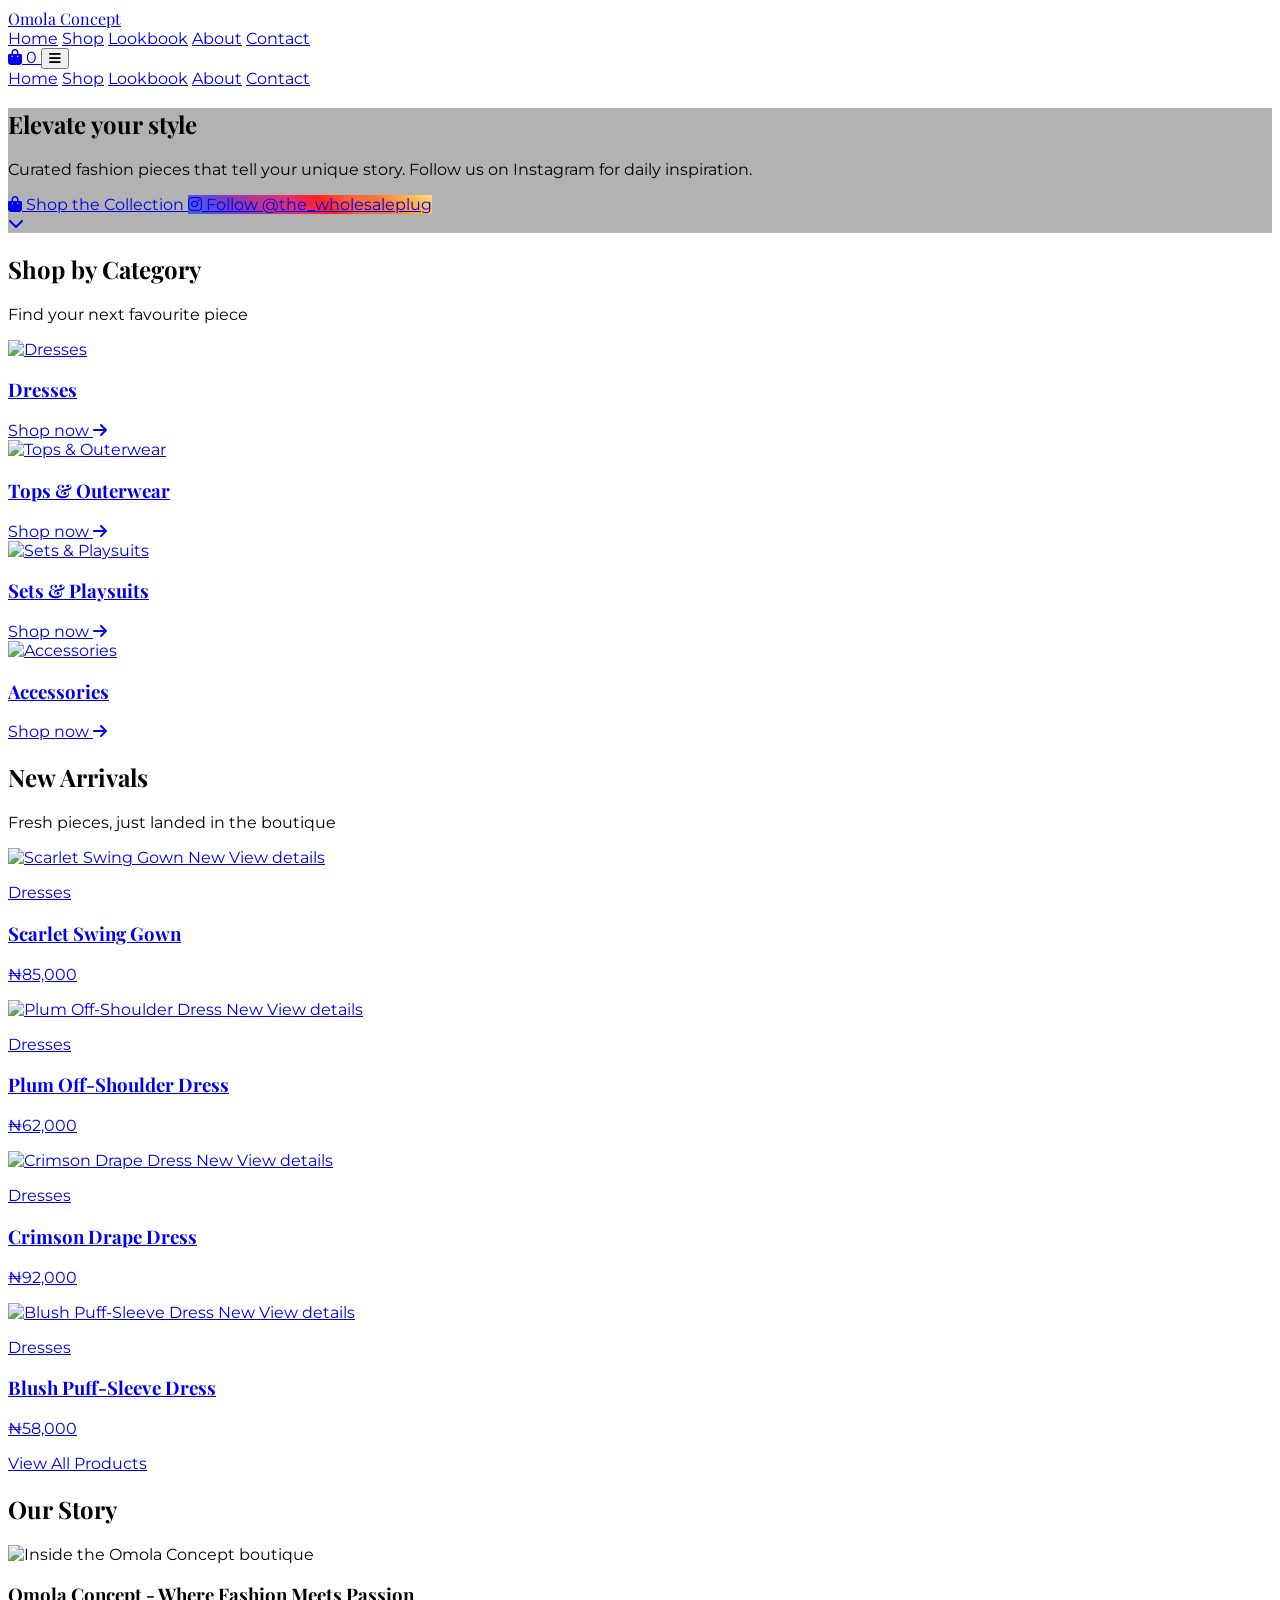
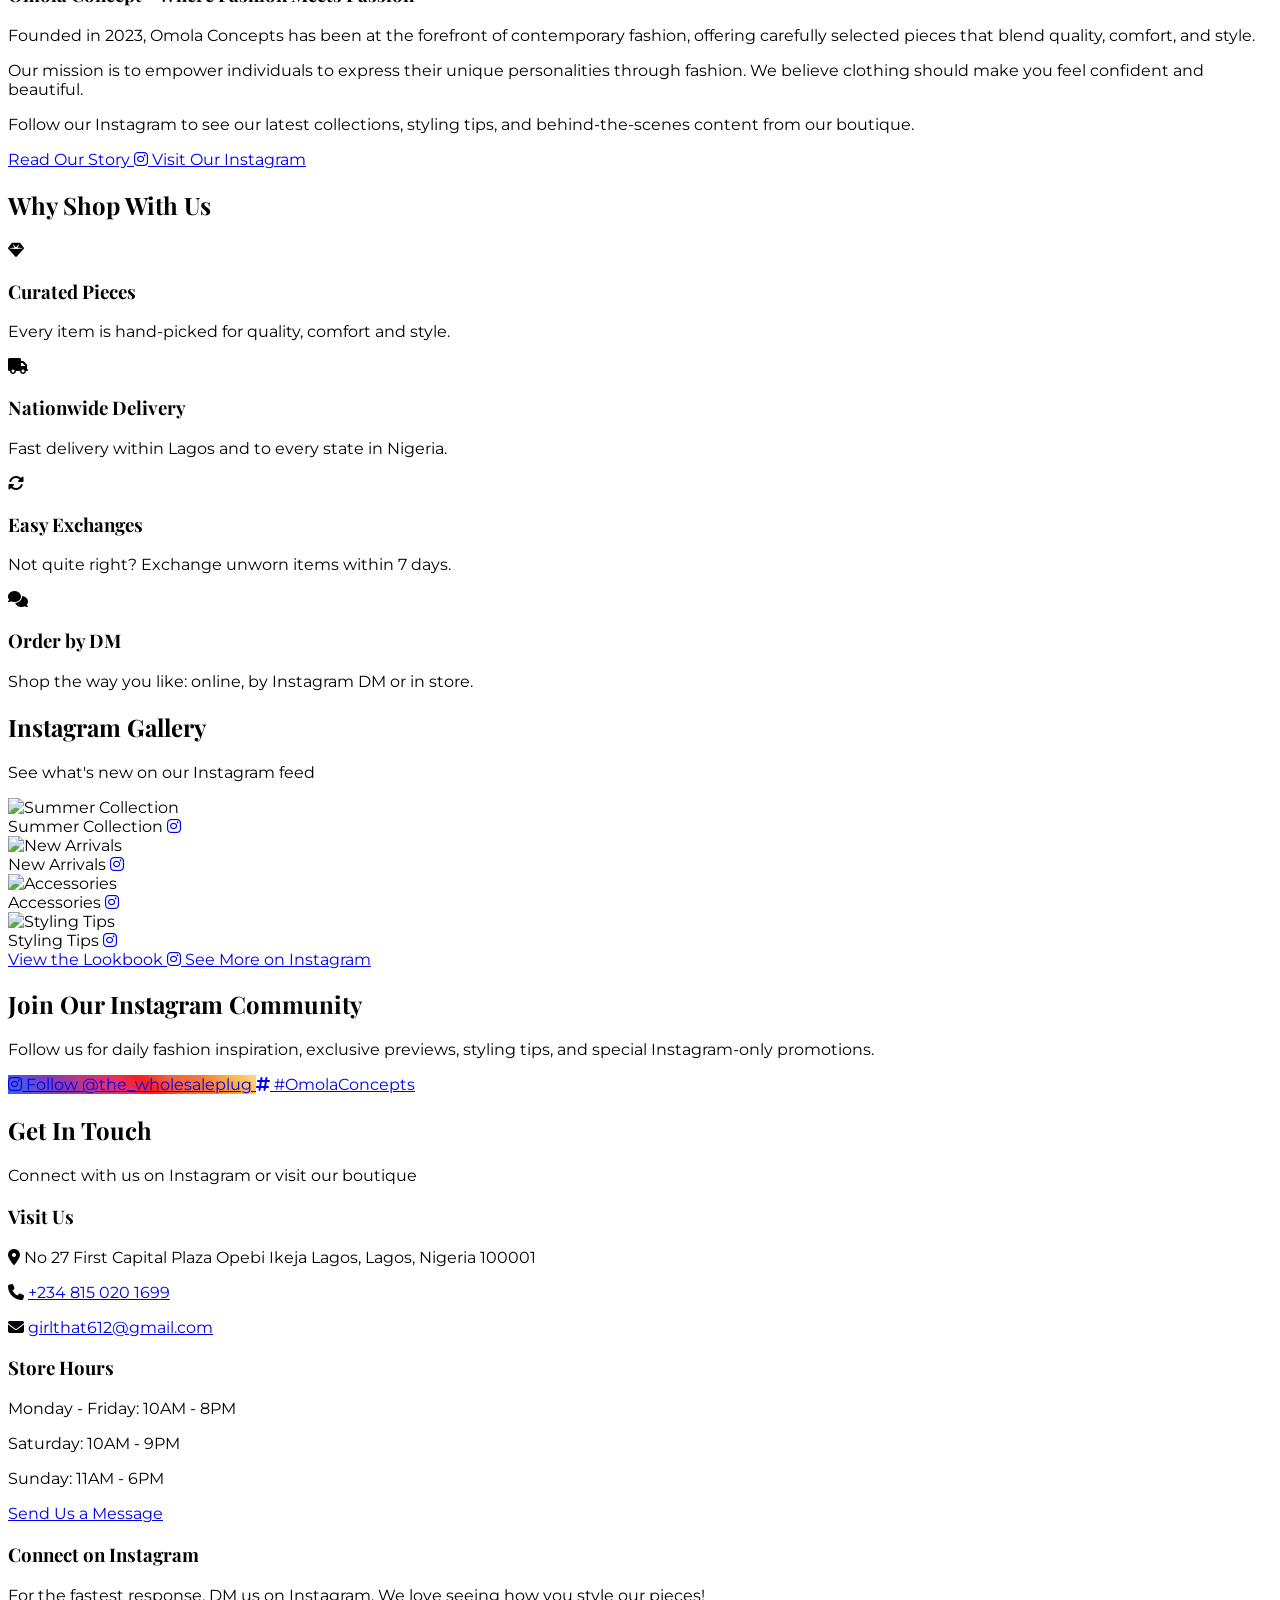
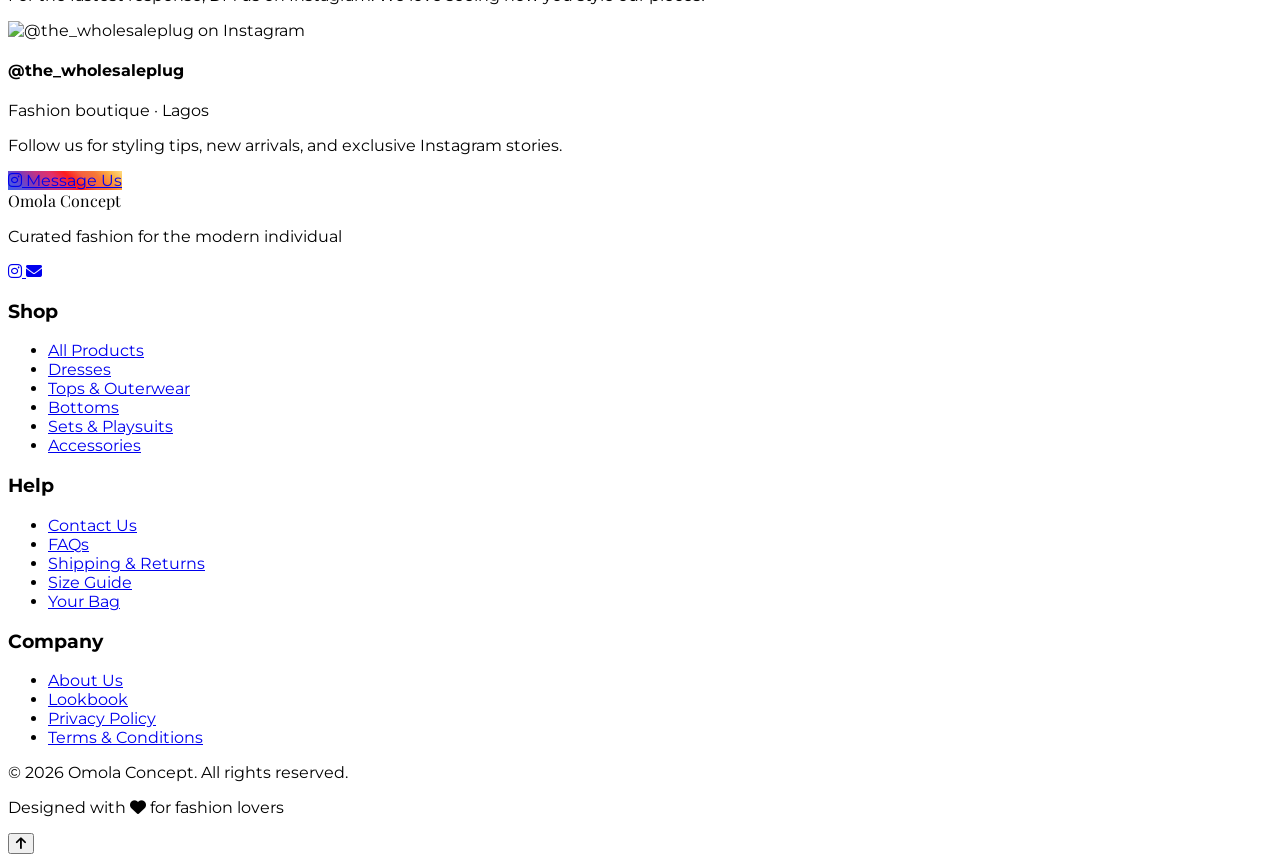
==== commit 34f87199: "Use the real phone number and update the footer Instagram link - Replace the placeholder phone numbe" ====
--- a/index.html
+++ b/index.html
@@ -293,7 +293,7 @@
                 <div class="md:w-1/2 mb-10 md:mb-0 md:pr-10">
                     <h3 class="heading-font text-2xl font-bold mb-6">Visit Us</h3>
                     <p class="mb-6 text-gray-700"><i class="fas fa-map-marker-alt mr-3 text-pink-600"></i> No 27 First Capital Plaza Opebi Ikeja Lagos, Lagos, Nigeria 100001</p>
-                    <p class="mb-6 text-gray-700"><i class="fas fa-phone mr-3 text-pink-600"></i> (212) 555-1234</p>
+                    <p class="mb-6 text-gray-700"><i class="fas fa-phone mr-3 text-pink-600"></i> <a href="tel:+2348150201699" class="hover:text-pink-600 transition">+234 815 020 1699</a></p>
                     <p class="mb-6 text-gray-700"><i class="fas fa-envelope mr-3 text-pink-600"></i> <a href="mailto:girlthat612@gmail.com" class="hover:text-pink-600 transition">girlthat612@gmail.com</a></p>
                     <h3 class="heading-font text-2xl font-bold mb-6 mt-10">Store Hours</h3>
                     <p class="mb-2 text-gray-700">Monday - Friday: 10AM - 8PM</p>
@@ -334,7 +334,7 @@
                     <div class="text-2xl font-bold heading-font text-pink-400 mb-2">Omola Concept</div>
                     <p class="text-gray-400 mb-6">Curated fashion for the modern individual</p>
                     <div class="flex space-x-6">
-                        <a href="https://instagram.com/the_wholesaleplug" target="_blank" rel="noopener" class="text-2xl text-pink-400 hover:text-pink-300 transition" aria-label="Instagram">
+                        <a href="https://instagram.com/_ire.dia" target="_blank" rel="noopener" class="text-2xl text-pink-400 hover:text-pink-300 transition" aria-label="Instagram">
                             <i class="fab fa-instagram"></i>
                         </a>
                         <a href="mailto:girlthat612@gmail.com" class="text-2xl text-gray-400 hover:text-white transition" aria-label="Email">
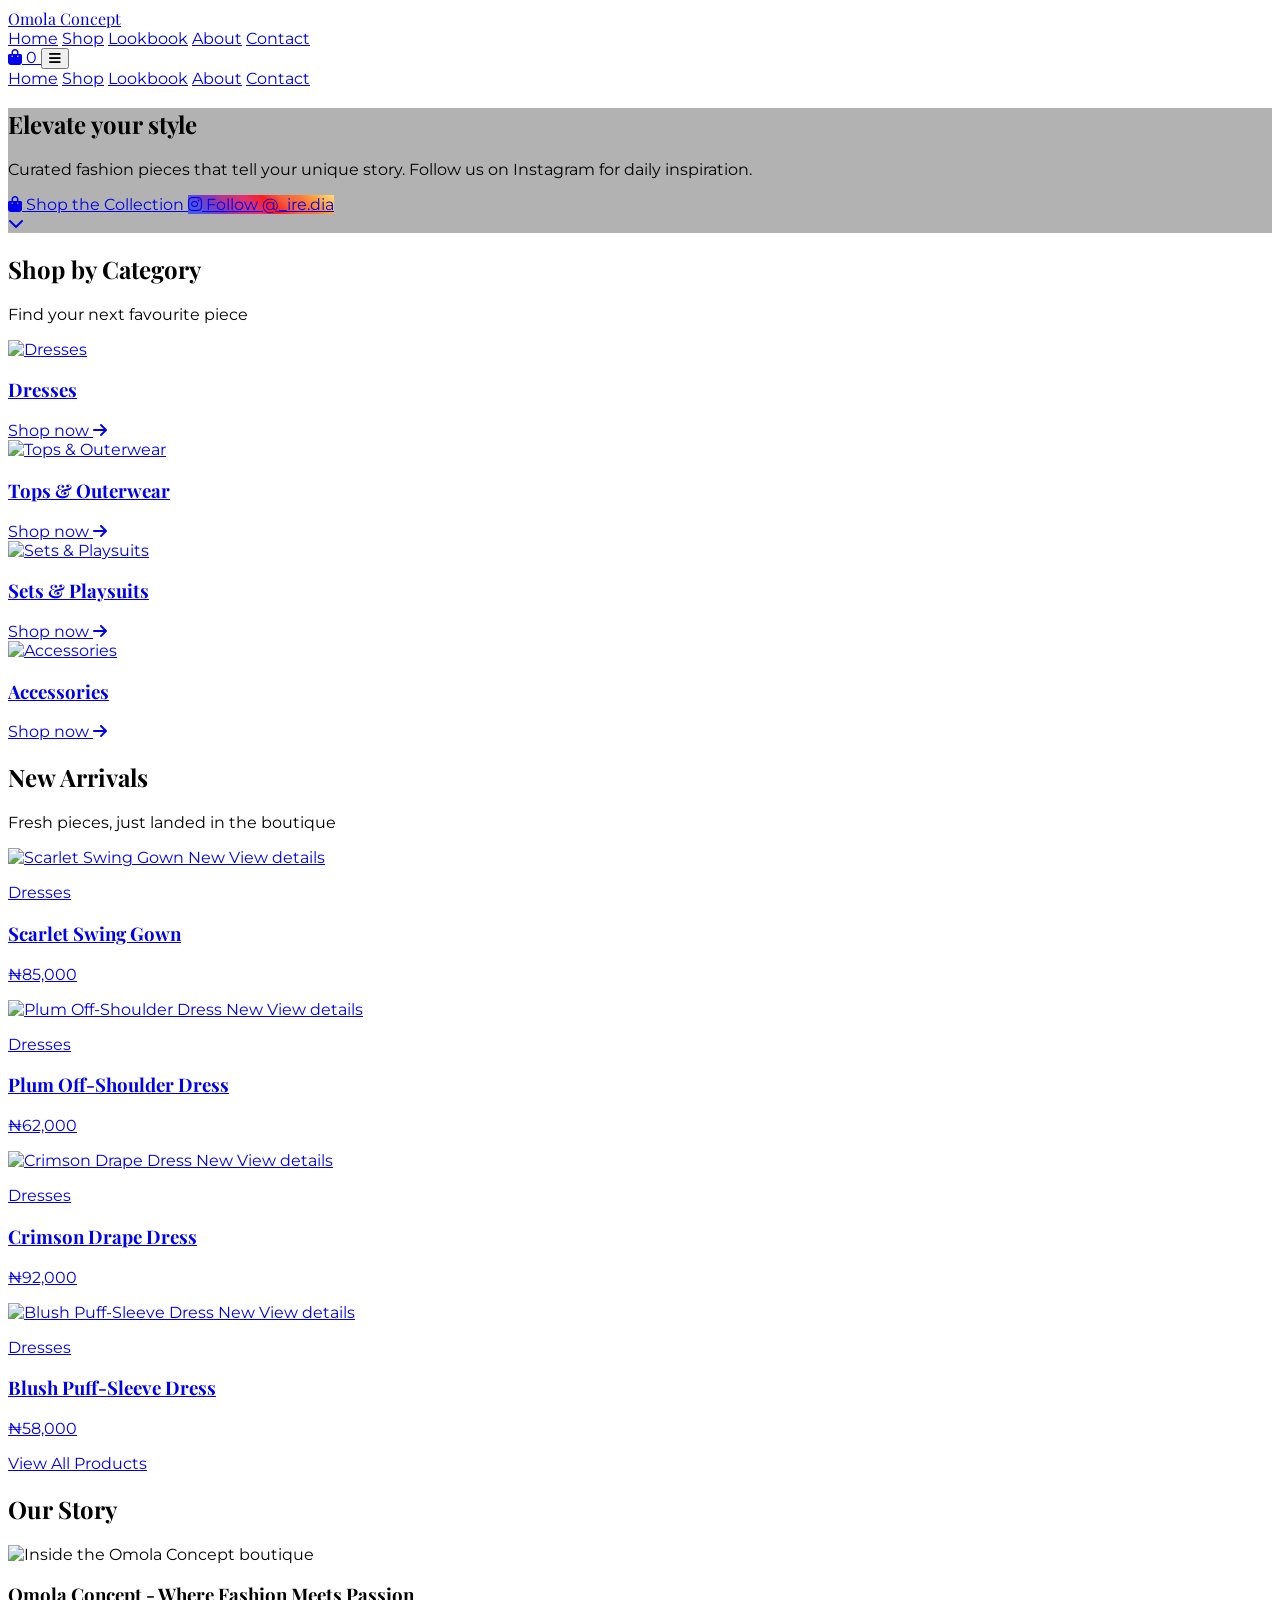
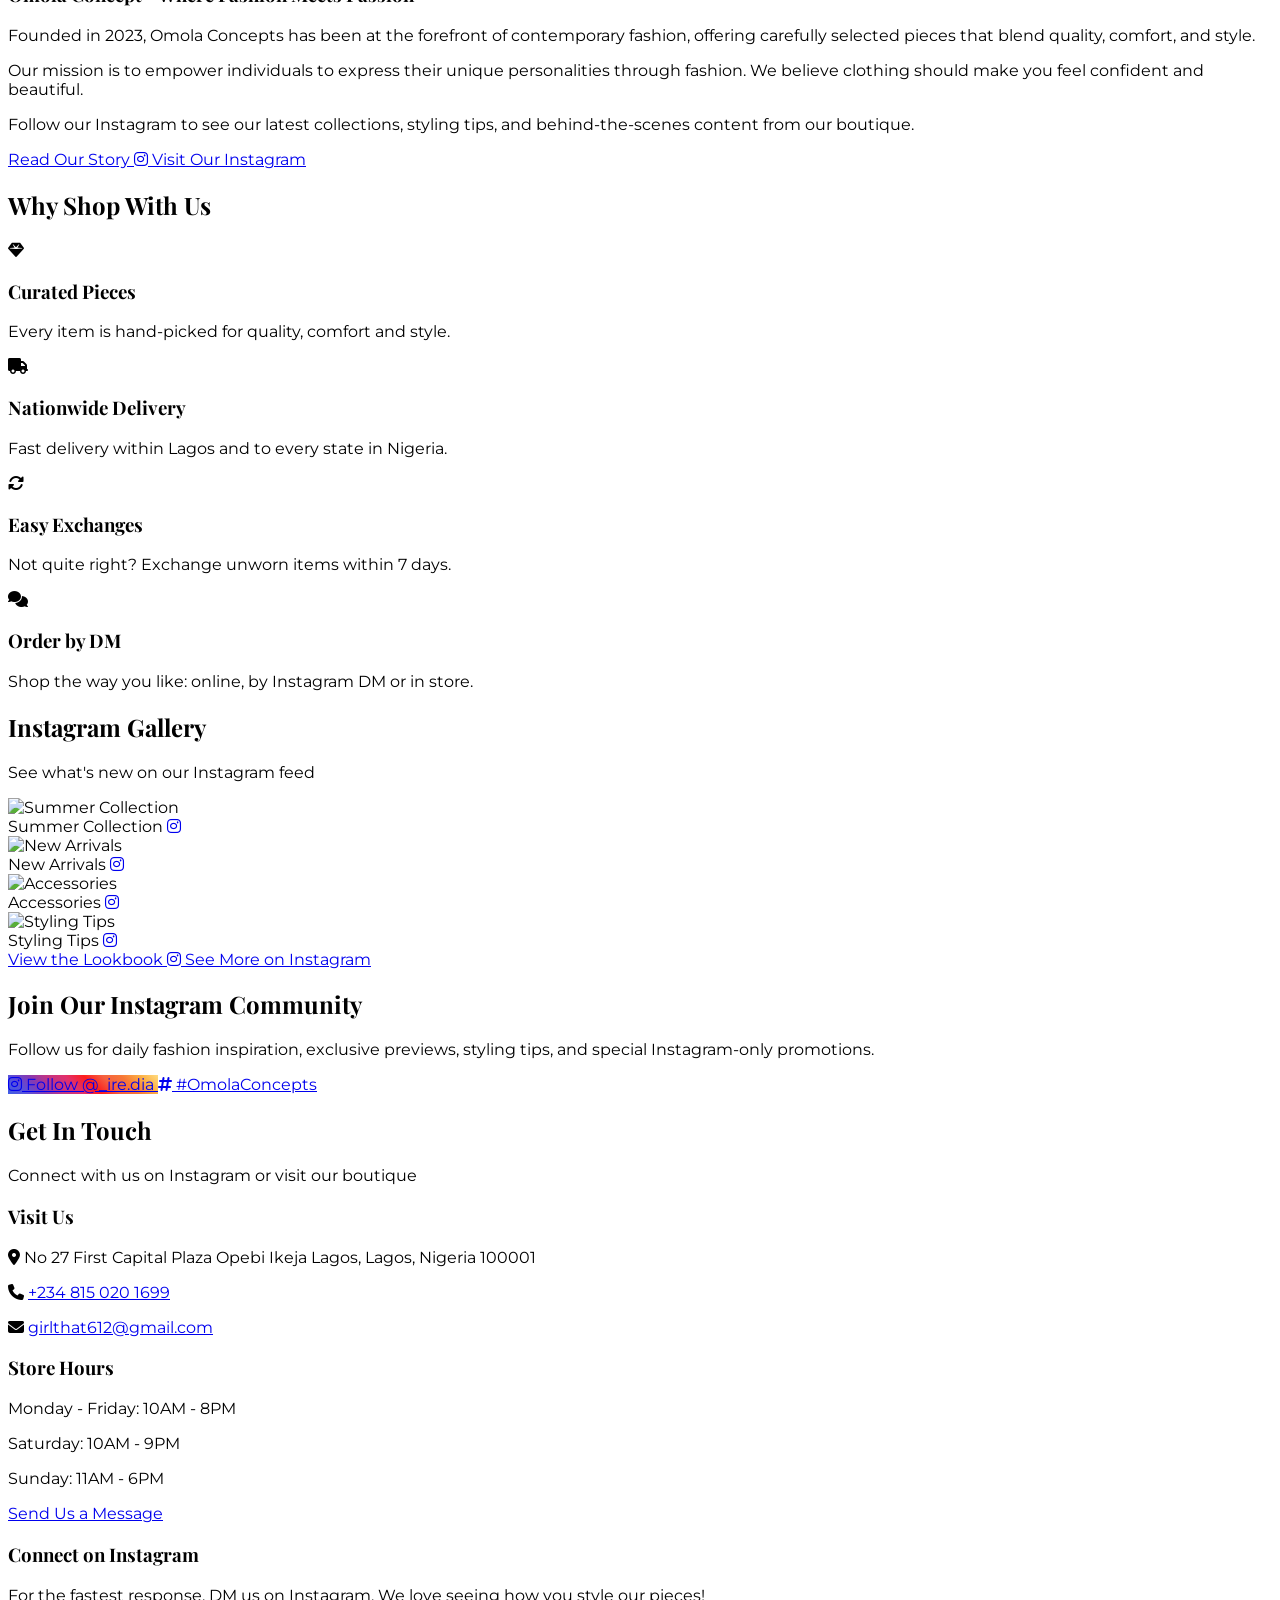
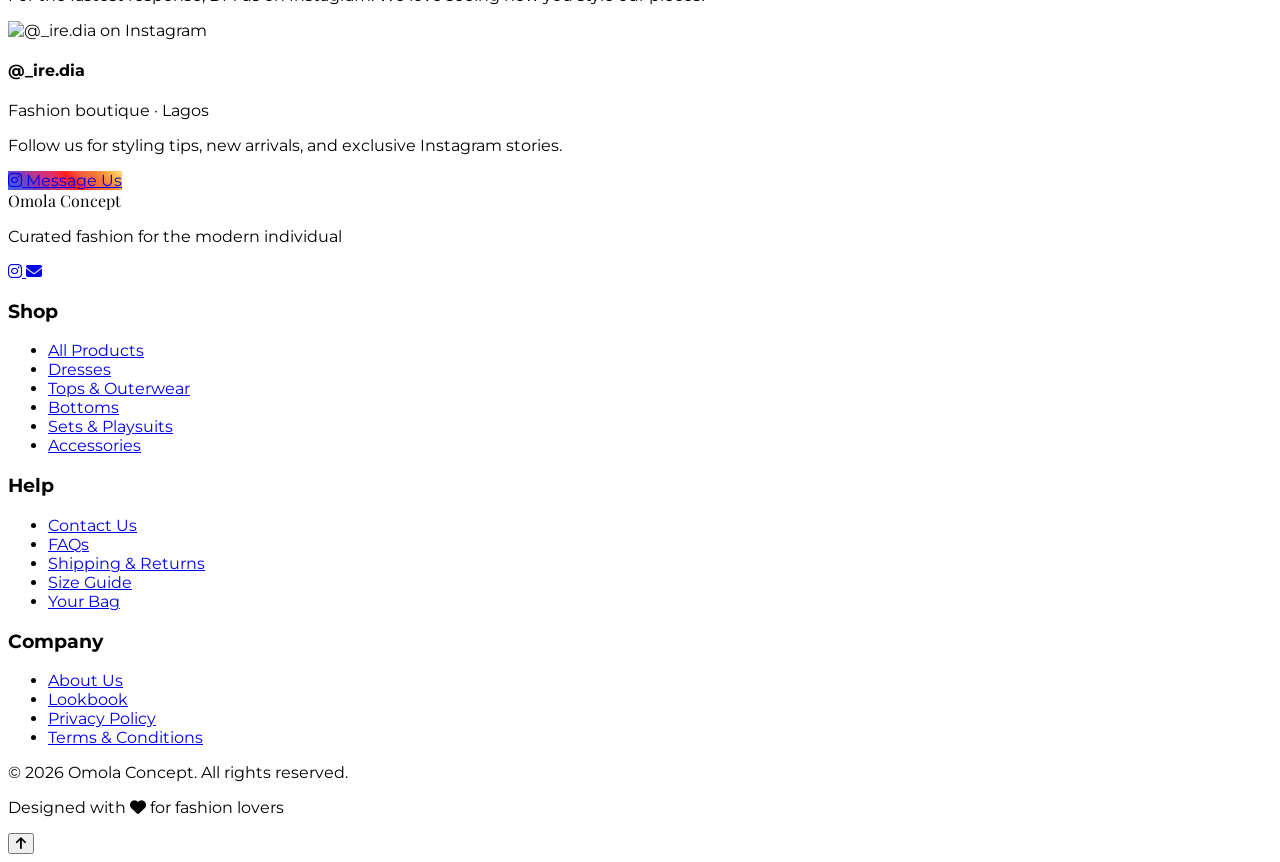
==== commit 61be7eb3: "Point every Instagram link to @_ire.dia All Instagram buttons, gallery links, the Message Us card an" ====
--- a/index.html
+++ b/index.html
@@ -62,8 +62,8 @@
                 <a href="shop.html" class="inline-block bg-white text-pink-600 hover:bg-gray-100 px-8 py-4 rounded-full font-bold text-lg transition">
                     <i class="fas fa-shopping-bag mr-2"></i> Shop the Collection
                 </a>
-                <a href="https://instagram.com/the_wholesaleplug" target="_blank" rel="noopener" class="instagram-btn inline-block px-8 py-4 rounded-full text-white font-bold text-lg">
-                    <i class="fab fa-instagram mr-2 instagram-icon"></i> Follow @the_wholesaleplug
+                <a href="https://instagram.com/_ire.dia" target="_blank" rel="noopener" class="instagram-btn inline-block px-8 py-4 rounded-full text-white font-bold text-lg">
+                    <i class="fab fa-instagram mr-2 instagram-icon"></i> Follow @_ire.dia
                 </a>
             </div>
             <div class="mt-16 animate-bounce">
@@ -126,7 +126,7 @@
                 <div class="w-20 h-1 bg-pink-600 mx-auto"></div>
             </div>
             <div id="new-arrivals-grid" class="grid grid-cols-1 sm:grid-cols-2 lg:grid-cols-4 gap-8">
-                <noscript><p class="col-span-full text-center text-gray-600">Turn on JavaScript to see our latest pieces, or <a href="https://instagram.com/the_wholesaleplug" class="text-pink-600 underline">view them on Instagram</a>.</p></noscript>
+                <noscript><p class="col-span-full text-center text-gray-600">Turn on JavaScript to see our latest pieces, or <a href="https://instagram.com/_ire.dia" class="text-pink-600 underline">view them on Instagram</a>.</p></noscript>
             </div>
             <div class="text-center mt-12">
                 <a href="shop.html" class="inline-block bg-black hover:bg-gray-800 text-white px-8 py-4 rounded-full text-lg font-bold transition">
@@ -156,7 +156,7 @@
                         <a href="about.html" class="inline-block bg-pink-600 hover:bg-pink-700 text-white px-6 py-3 rounded-full transition">
                             Read Our Story
                         </a>
-                        <a href="https://instagram.com/the_wholesaleplug" target="_blank" rel="noopener" class="inline-block border border-pink-600 text-pink-600 hover:bg-pink-50 px-6 py-3 rounded-full transition">
+                        <a href="https://instagram.com/_ire.dia" target="_blank" rel="noopener" class="inline-block border border-pink-600 text-pink-600 hover:bg-pink-50 px-6 py-3 rounded-full transition">
                             <i class="fab fa-instagram mr-2"></i> Visit Our Instagram
                         </a>
                     </div>
@@ -220,7 +220,7 @@
                     <div class="p-4 bg-white">
                         <div class="flex justify-between items-center">
                             <span class="text-gray-600">Summer Collection</span>
-                            <a href="https://instagram.com/the_wholesaleplug" target="_blank" rel="noopener" class="text-pink-600 hover:text-pink-800" aria-label="See Summer Collection on Instagram"><i class="fab fa-instagram"></i></a>
+                            <a href="https://instagram.com/_ire.dia" target="_blank" rel="noopener" class="text-pink-600 hover:text-pink-800" aria-label="See Summer Collection on Instagram"><i class="fab fa-instagram"></i></a>
                         </div>
                     </div>
                 </div>
@@ -229,7 +229,7 @@
                     <div class="p-4 bg-white">
                         <div class="flex justify-between items-center">
                             <span class="text-gray-600">New Arrivals</span>
-                            <a href="https://instagram.com/the_wholesaleplug" target="_blank" rel="noopener" class="text-pink-600 hover:text-pink-800" aria-label="See New Arrivals on Instagram"><i class="fab fa-instagram"></i></a>
+                            <a href="https://instagram.com/_ire.dia" target="_blank" rel="noopener" class="text-pink-600 hover:text-pink-800" aria-label="See New Arrivals on Instagram"><i class="fab fa-instagram"></i></a>
                         </div>
                     </div>
                 </div>
@@ -238,7 +238,7 @@
                     <div class="p-4 bg-white">
                         <div class="flex justify-between items-center">
                             <span class="text-gray-600">Accessories</span>
-                            <a href="https://instagram.com/the_wholesaleplug" target="_blank" rel="noopener" class="text-pink-600 hover:text-pink-800" aria-label="See Accessories on Instagram"><i class="fab fa-instagram"></i></a>
+                            <a href="https://instagram.com/_ire.dia" target="_blank" rel="noopener" class="text-pink-600 hover:text-pink-800" aria-label="See Accessories on Instagram"><i class="fab fa-instagram"></i></a>
                         </div>
                     </div>
                 </div>
@@ -247,7 +247,7 @@
                     <div class="p-4 bg-white">
                         <div class="flex justify-between items-center">
                             <span class="text-gray-600">Styling Tips</span>
-                            <a href="https://instagram.com/the_wholesaleplug" target="_blank" rel="noopener" class="text-pink-600 hover:text-pink-800" aria-label="See Styling Tips on Instagram"><i class="fab fa-instagram"></i></a>
+                            <a href="https://instagram.com/_ire.dia" target="_blank" rel="noopener" class="text-pink-600 hover:text-pink-800" aria-label="See Styling Tips on Instagram"><i class="fab fa-instagram"></i></a>
                         </div>
                     </div>
                 </div>
@@ -256,7 +256,7 @@
                 <a href="lookbook.html" class="inline-block border-2 border-black hover:bg-black hover:text-white px-8 py-4 rounded-full text-lg font-bold transition">
                     View the Lookbook
                 </a>
-                <a href="https://instagram.com/the_wholesaleplug" target="_blank" rel="noopener" class="inline-block bg-black hover:bg-gray-800 text-white px-8 py-4 rounded-full text-lg font-bold transition">
+                <a href="https://instagram.com/_ire.dia" target="_blank" rel="noopener" class="inline-block bg-black hover:bg-gray-800 text-white px-8 py-4 rounded-full text-lg font-bold transition">
                     <i class="fab fa-instagram mr-2"></i> See More on Instagram
                 </a>
             </div>
@@ -270,10 +270,10 @@
                 <h2 class="heading-font text-3xl md:text-4xl font-bold mb-6">Join Our Instagram Community</h2>
                 <p class="text-xl mb-10">Follow us for daily fashion inspiration, exclusive previews, styling tips, and special Instagram-only promotions.</p>
                 <div class="flex flex-col sm:flex-row justify-center space-y-4 sm:space-y-0 sm:space-x-6">
-                    <a href="https://instagram.com/the_wholesaleplug" target="_blank" rel="noopener" class="instagram-btn inline-block px-8 py-4 rounded-full text-white font-bold text-lg">
-                        <i class="fab fa-instagram mr-2"></i> Follow @the_wholesaleplug
+                    <a href="https://instagram.com/_ire.dia" target="_blank" rel="noopener" class="instagram-btn inline-block px-8 py-4 rounded-full text-white font-bold text-lg">
+                        <i class="fab fa-instagram mr-2"></i> Follow @_ire.dia
                     </a>
-                    <a href="https://instagram.com/the_wholesaleplug" target="_blank" rel="noopener" class="bg-white hover:bg-gray-100 text-pink-600 px-8 py-4 rounded-full font-bold text-lg transition">
+                    <a href="https://instagram.com/_ire.dia" target="_blank" rel="noopener" class="bg-white hover:bg-gray-100 text-pink-600 px-8 py-4 rounded-full font-bold text-lg transition">
                         <i class="fas fa-hashtag mr-2"></i> #OmolaConcepts
                     </a>
                 </div>
@@ -309,15 +309,15 @@
                     <div class="bg-white p-6 rounded-lg shadow-md">
                         <div class="flex items-center mb-6">
                             <div class="w-16 h-16 rounded-full overflow-hidden border-2 border-pink-600">
-                                <img src="https://images.unsplash.com/photo-1529626455594-4ff0802cfb7e?ixlib=rb-4.0.3&auto=format&fit=crop&w=300&q=80" alt="@the_wholesaleplug on Instagram" class="w-full h-full object-cover" loading="lazy">
+                                <img src="https://images.unsplash.com/photo-1529626455594-4ff0802cfb7e?ixlib=rb-4.0.3&auto=format&fit=crop&w=300&q=80" alt="@_ire.dia on Instagram" class="w-full h-full object-cover" loading="lazy">
                             </div>
                             <div class="ml-4">
-                                <h4 class="font-bold">@the_wholesaleplug</h4>
+                                <h4 class="font-bold">@_ire.dia</h4>
                                 <p class="text-gray-600 text-sm">Fashion boutique · Lagos</p>
                             </div>
                         </div>
                         <p class="mb-6 text-gray-700">Follow us for styling tips, new arrivals, and exclusive Instagram stories.</p>
-                        <a href="https://ig.me/m/the_wholesaleplug" target="_blank" rel="noopener" class="block text-center instagram-btn px-6 py-3 rounded-full text-white font-bold">
+                        <a href="https://ig.me/m/_ire.dia" target="_blank" rel="noopener" class="block text-center instagram-btn px-6 py-3 rounded-full text-white font-bold">
                             <i class="fab fa-instagram mr-2"></i> Message Us
                         </a>
                     </div>
